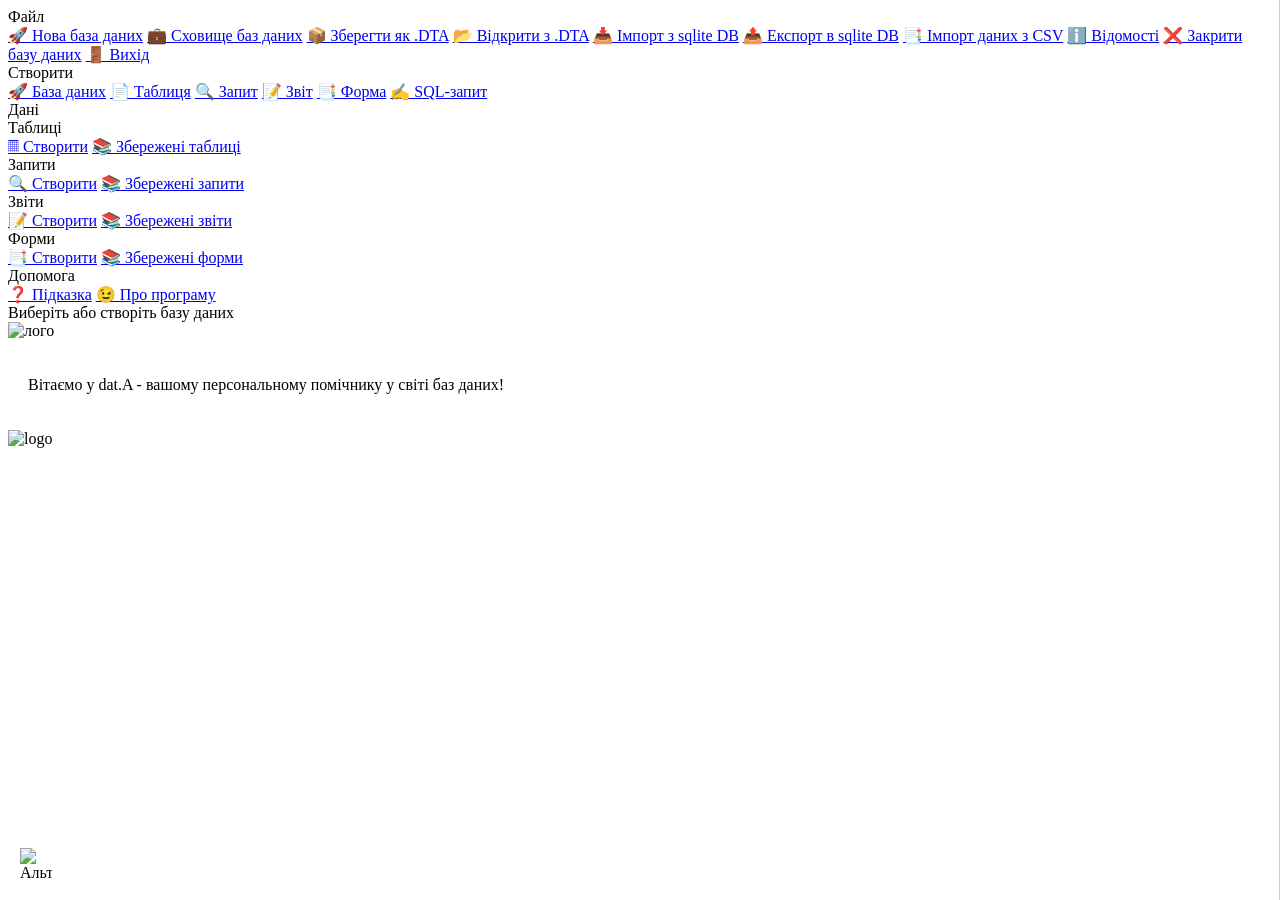
==== index.html @ 7af2b733 "feat: add File (BLOB) field type and migrate SQLite storage to IndexedDB - Add "Файл" column type st" ====
<!DOCTYPE html>
<html lang="uk">

<head>
    <meta charset="UTF-8">
    <title>dat.A: the power of data</title>
    <link rel="icon" type="image/png" href="icon.png">
    <link rel="stylesheet" href="styles.css"> </head>  

    <script src="lib/sql-wasm.js">
    </script>
    <script src="lib/jszip.min.js">
    </script>
    <script type="module" src="lib/datepicker.js">
    </script>
    <script src="lib.js">
    </script>
    <style>
    button {
        font-family: 'Segoe UI Emoji', 'Noto Color Emoji', 'Apple Color Emoji', sans-serif;
    }
    [contenteditable][placeholder]:empty::before {
        content: attr(placeholder);
        color: #aaa;
        pointer-events: none;
    }
    </style>

<body> 

	<div class="menu-bar">
		<div class="menu-item">Файл
			<div class="dropdown"> 
                <a href="#" onclick="createDbFile()">🚀 Нова база даних</a> 
                <a href="#" onclick="showStorageDialog()">💼 Сховище баз даних</a> 
                <a href="#" onclick="exportDTA()">📦 Зберегти як .DTA</a> 
                <a href="#" onclick="document.getElementById('dtaFileInput').click()">📂 Відкрити з .DTA</a>
				<input type="file" id="dtaFileInput" style="display:none;" accept=".dta" onchange="importDTA(this.files[0])"> 
                <a href="#" onclick="document.getElementById('sqliteFileInput').click()">📥 Імпорт з sqlite DB</a>
				<input type="file" id="sqliteFileInput" accept=".db,.sqlite" style="display:none;" onchange="importSQLiteDb(this.files[0])"> 
                <a href="#" onclick="exportSQLiteDb()">📤 Експорт в sqlite DB</a> 
                <a href="#" onclick="showCsvImportDialog()">📑 Імпорт даних з CSV</a>
				<input type="file" id="csvFileInput" accept=".csv" style="display:none;" onchange="handleCsvFile(this.files[0])"> 
                <a href="#" onclick="showDatabaseInfo()">ℹ️ Відомості</a> 
                <a href="#" onclick="closeDatabase()">❌ Закрити базу даних</a> 
                <a href="#" onclick="exitApplication()">🚪 Вихід</a> </div>
		</div>
		<div class="menu-item">Створити
			<div class="dropdown"> <a href="#" onclick="createDbFile()">🚀 База даних</a> 
            <a href="#" onclick="createTable()">📄 Таблиця</a> 
            <a href="#" onclick="createQuery()">🔍 Запит</a> 
            <a href="#" onclick="createReport()">📝 Звіт</a> 
            <a href="#" onclick="createForm()">📑 Форма</a> 
            <a href="#" onclick="createOwnSQL()">✍️ SQL-запит</a> </div>
		</div>
        <div class="menu-item">Дані
            <div class="dropdown">               
              <div id="data-menu"></div>
              <a href="#" onclick="showDataWorkDialog()" id="data-work-link" style="display:none;">⚙️ Робота з даними</a>
            </div>
        </div>

		<div class="menu-item">Таблиці
			<div class="dropdown"> <a href="#" onclick="createTable()">𝄜 Створити</a> 
            <a href="#" onclick="showSavedTablesDialog()">📚 Збережені таблиці</a> 
            <a href="#" onclick="showImportTableDialog()" id="import-table-link" style="display:none;">📥 Імпорт таблиці</a>
            </div>
		</div>
		<div class="menu-item">Запити
			<div class="dropdown"> <a href="#" onclick="createQuery()">🔍 Створити</a> 
            <a href="#" onclick="showSavedQueriesDialog()">📚 Збережені запити</a> </div>
		</div>
		<div class="menu-item"> <span>Звіти</span>
			<div class="dropdown"> <a href="#" onclick="createReport()">📝 Створити</a> 
            <a href="#" onclick="showReportsList()">📚 Збережені звіти</a> </div>
		</div>
		<div class="menu-item">Форми
			<div class="dropdown"> <a href="#" onclick="createForm()">📑 Створити</a> 
            <a href="#" onclick="showSavedFormsDialog()">📚 Збережені форми</a> </div>
		</div>
		<div class="menu-item">Допомога
			<div class="dropdown"> <a href="help.html" target="_blank">❓ Підказка</a> 
            <a href="#" onclick="showAboutModal()">😉 Про програму</a> </div>
		</div>
	</div>
	<div class="title-bar">
		<div id="mainTitle"> <span>Виберіть або створіть базу даних</span> </div> 
        <img id="title-image" src="logo.png" alt="лого" class="title-image" /> </div>
	<div id="startPrompt" style="padding: 20px;">
		<p>Вітаємо у dat.A - вашому персональному помічнику у світі баз даних!</p>        
	</div> 
     <div id="logo-image" class="center-image">
    <img src="logo.png" alt="logo">
  </div>
    <img src="img/launcher-icon.png" alt="Альтернативне меню" onclick="openMainMenu()" style="cursor: pointer;width:32px;height:32px; padding: 20px; position:fixed; bottom:0;left:0;">
	<!-- Області: будуть показані лише якщо є відповідні об'єкти" />
  <!-- Панель швидкого доступу -->
	<div id="quickAccessPanel" style="display:none; padding: 20px; display: flex; flex-direction: column; gap: 20px;">
		<!-- Області: будуть показані лише якщо є відповідні об'єкти -->
		<div id="quickTables" class="quick-section" style="display: none;">
			<h3>📄 Таблиці</h3>
			<div class="quick-icons" id="quickTablesIcons"></div>
		</div>
		<div id="quickQueries" class="quick-section" style="display: none;">
			<h3>🔍 Запити</h3>
			<div class="quick-icons" id="quickQueriesIcons"></div>
		</div>
		<div id="quickReports" class="quick-section" style="display: none;">
			<h3>📝 Звіти</h3>
			<div class="quick-icons" id="quickReportsIcons"></div>
		</div>
		<div id="quickForms" class="quick-section" style="display: none;">
			<h3>📑 Форми</h3>
			<div class="quick-icons" id="quickFormsIcons"></div>
		</div>
	</div>
	<!-- Вікно створення структури таблиці-->
	<div id="modal" style="display:none; position:fixed; top:0; left:0; width:100%; height:100%; 
     background-color: rgba(0,0,0,0.5); z-index:1005; justify-content:center; align-items:center;">
		<div style="background:#fff; padding:20px; width:90%; max-width:1000px; border-radius:10px; display:flex; gap:20px; max-height:80vh; overflow:hidden;">
			<!-- Лівий контейнер: назва та таблиця -->
			<div style="flex:1; display:flex; flex-direction:column; gap:10px; overflow-y:auto;">
				<h2 id="makeTable" style="margin:0;">Створення таблиці</h2>
				<label for="tableName">Назва таблиці:</label>
				<input type="text" id="tableName" value="Неназвана таблиця" style="width:100%; padding:8px; font-size:16px;">
				<table id="schemaTable" border="1" cellpadding="5" style="width:100%; border-collapse:collapse;">
					<thead id="schemaHead">
						<tr>
							<th style="width:5%;" title="Первинний ключ">🔑</th>
							<th>Назва поля</th>
							<th>Тип даних</th>
							<th title="Зовнішній ключ">📌</th>
							<th id="refTableHeader" style="display:none;">Таблиця 📌</th>
							<th id="refFieldHeader" style="display:none;">Поле 📌</th>
                            <th id="refSubstHeader" style="display:none;">🛟</th>
							<th>Опис</th>
						</tr>
					</thead>
					<tbody id="schemaBody"> </tbody>
				</table>
			</div>
			<!-- Правий контейнер: кнопки вертикально -->
			<div style="display:flex; flex-direction:column; gap:12px; min-width:80px; align-items:center;">
				<button onclick="addSchemaRow()" style="width:64px; height:64px; font-size:12px; display:flex; flex-direction:column; align-items:center; justify-content:center;">
					<div style="font-size:24px;">➕</div>
					<div>Додати
						<br>поле</div>
				</button>
				<button onclick="saveSchema()" style="width:64px; height:64px; font-size:12px; display:flex; flex-direction:column; align-items:center; justify-content:center;">
					<div style="font-size:20px;">💾</div>
					<div>Зберегти</div>
				</button>
				<button onclick="closeModal()" style="width:64px; height:64px; font-size:12px; display:flex; flex-direction:column; align-items:center; justify-content:center;">
					<div style="font-size:20px;">❌</div>
					<div>Закрити</div>
				</button>
			</div>
		</div>
	</div>
	<!-- Вікно створення бази даних -->
	<div id="dbModal" style="display:none; position:fixed; top:0; left:0; width:100%; height:100%; 
         background-color: rgba(0,0,0,0.5); z-index:10005; justify-content:center; align-items:center;">
		<div style="background:#fff; padding:20px; border-radius:10px; max-width: 700px; display: flex; flex-direction: row; gap: 30px;">
			<!-- Ліва частина: заголовок і поле -->
			<div style="flex: 1; display: flex; flex-direction: column;">
				<h2 style="margin-top: 0;">Створення нового файлу бази даних</h2>
				<label for="dbName" style="margin-bottom: 5px;">Ім’я файлу (без розширення):</label>
				<input type="text" id="dbName" value="my_database" style="width:100%; padding:8px; font-size:16px; margin-bottom:15px;"> </div>
			<!-- Права частина: кнопки -->
			<div style="display: flex; flex-direction: column; justify-content: flex-start; align-items: center; gap: 12px;">
				<button onclick="saveNewDb()" style="width:64px; height:64px; font-size:24px; display:flex; flex-direction:column; align-items:center; justify-content:center;"> 💾 <span style="font-size: 12px;">Зберегти</span> </button>
				<button onclick="saveDbAndCreateTable()" style="width:64px; height:64px; font-size:24px; display:flex; flex-direction:column; align-items:center; justify-content:center;"> ➕ <span style="font-size: 12px;">Cтворити таблицю</span> </button>
				<button onclick="closeDbModal()" style="width:64px; height:64px; font-size:24px; display:flex; flex-direction:column; align-items:center; justify-content:center;"> ❌ <span style="font-size: 12px;">Вийти</span> </button>
			</div>
		</div>
	</div>
	<!-- Вікно редагування даних  таблиці-->
	<div id="editModal" style="display:none; position:fixed; top:0; left:0; width:100%; height:100%;
       background-color: rgba(0,0,0,0.5); z-index:1005; justify-content:center; align-items:center;">
		<div style="background:#fff; padding:20px; width:90%; max-width:1000px; border-radius:10px; display:flex; gap:20px; max-height:80vh;">
			<!-- Перший контейнер: заголовок і таблиця -->
			<div style="flex:1; display:flex; flex-direction:column; gap:10px; overflow-y:auto;">
				<h2 id="editTitle" style="margin:0;">Редагування таблиці</h2>
				<div style="overflow-x:auto; flex-grow:1;">
					<table id="editTable" border="1" cellpadding="5" style="width:100%; border-collapse:collapse; table-layout:fixed;">
						<thead id="editHead" style="background-color:#eee;"> </thead>
						<tbody id="editBody"> </tbody>
					</table>
				</div>
			</div>
			<!-- Другий контейнер: кнопки вертикально -->
			<div style="display:flex; flex-direction:column; gap:10px; align-items:flex-start; width:64px;">
				<button id="addDataRowBtn" class="square-btn" onclick="addDataRow()" style="width:100%;">
					<div class="icon">+</div>
					<div class="label">Додати рядок</div>
				</button>
				<button id="deleteSelectedRowBtn" class="square-btn" onclick="deleteSelectedRow()" style="width:100%;">
					<div class="icon">🗑</div>
					<div class="label">Видалити</div>
				</button>
				<button id="saveTableDataBtn" class="square-btn" onclick="saveTableData()" style="width:100%;">
					<div class="icon">💾</div>
					<div class="label">Зберегти</div>
				</button>
				<button class="square-btn" onclick="closeEditModal()" style="width:100%;">
					<div class="icon">❌</div>
					<div class="label">Закрити</div>
				</button>
			</div>
		</div>
	</div>
	<!-- Вікно повідомлення -->
	<div id="messageModal" style="display:none; position:fixed; top:0; left:0; width:100%; height:100%;
         background-color: rgba(0,0,0,0.5); z-index:10120; justify-content:center; align-items:center;">
		<div style="background:#fff; padding:20px; border-radius:10px; box-shadow: 0 0 10px #000; max-width: 600px; display: flex; flex-direction: row; gap: 30px;">
			<!-- Ліва частина: текст повідомлення -->
			<div style="flex: 1;">
				<h3 style="margin-top: 0;">Повідомлення</h3>
				<div id="messageContent" style="margin: 15px 0; white-space: pre-wrap; word-wrap: break-word;">
					<!-- Текст повідомлення буде тут -->
				</div>
			</div>
			<!-- Права частина: кнопка закриття -->
			<div style="display: flex; flex-direction: column; align-items: center; justify-content: flex-start;">
				<button onclick="closeMessage()" style="width:64px; height:64px; font-size:24px; display:flex; flex-direction:column; align-items:center; justify-content:center;"> ❌ <span style="font-size: 12px;">Закрити</span> </button>
			</div>
		</div>
	</div>
	<div id="storageModal" style="display:none; position:fixed; top:0; left:0; width:100%; height:100%;
    background-color: rgba(0,0,0,0.5); z-index:1002; justify-content:center; align-items:center;">
		<div style="background:#fff; padding:20px; width:50%; height:60%; border-radius:10px; display:flex; gap:20px;">
			<!-- Ліва частина: список -->
			<div style="flex-grow:1; overflow-y:auto;">
				<h3>Сховище баз даних</h3>
				<ul id="storageList" style="list-style:none; padding:0; margin:0;">
					<!-- Динамічні елементи -->
				</ul>
			</div>
			<!-- Права частина: кнопки -->
			<div style="display:flex; flex-direction:column; gap:10px; align-items:center;">
				<button onclick="loadSelectedDb()" style="width:64px; height:64px; font-size:24px; display:flex; flex-direction:column; align-items:center; justify-content:center;">
					<div>📂</div>
					<div style="font-size:10px;">Відкрити</div>
				</button>
				<button onclick="confirmDeleteDb()" style="width:64px; height:64px; font-size:24px; display:flex; flex-direction:column; align-items:center; justify-content:center;">
					<div>🗑️</div>
					<div style="font-size:10px;">Видалити</div>
				</button>
				<button onclick="closeStorageDialog()" style="width:64px; height:64px; font-size:24px; display:flex; flex-direction:column; align-items:center; justify-content:center;">
					<div>❌</div>
					<div style="font-size:10px;">Скасувати</div>
				</button>
			</div>
		</div>
	</div>
	<div id="deleteModal" class="modal" style="display: none; z-index: 10001;">
		<div class="alert-modal-content" style="display: flex; flex-direction: row; align-items: flex-start; padding: 1em; gap: 2em;">
			<!-- Ліворуч: текст -->
			<div style="flex: 1; font-size: 1.1em; padding: 0.5em;">
				<p id="deleteConfirmText">Ви дійсно хочете видалити файл?</p>
			</div>
			<!-- Праворуч: вертикальні кнопки -->
			<div style="display: flex; flex-direction: column; align-items: center; gap: 10px;">
				<button onclick="doDeleteDb()" style="width: 64px; height: 64px; font-size: 24px; display: flex; flex-direction: column; align-items: center; justify-content: center;"> 🗑️ 
                <span style="font-size: 10px;">Видалити</span> </button>
				<button onclick="closeDeleteModal()" style="width: 64px; height: 64px; font-size: 24px; display: flex; flex-direction: column; align-items: center; justify-content: center;"> ❌ 
                <span style="font-size: 10px;">Скасувати</span> </button>
			</div>
		</div>
	</div>
    <!-- Вікно створення запиту-->
    <div id="overwriteModal" class="modal" style="display: none; z-index: 10011;">
		<div class="alert-modal-content" style="display: flex; flex-direction: row; align-items: flex-start; padding: 1em; gap: 2em;">
			<!-- Ліворуч: текст -->
			<div style="flex: 1; font-size: 1.1em; padding: 0.5em;">
				<p id="overwtiteConfirmText">Файл з назвою  вже існує. Що робити?</p>
			</div>
			<!-- Праворуч: вертикальні кнопки -->
			<div style="display: flex; flex-direction: column; align-items: center; gap: 10px;">
				<button onclick="doOverwriteDb()" style="width: 64px; height: 64px; font-size: 24px; display: flex; flex-direction: column; align-items: center; justify-content: center;">✅
                <span style="font-size: 10px;">Перезапис</span> </button>
                <button onclick="doNewNameDb()" style="width: 64px; height: 64px; font-size: 24px; display: flex; flex-direction: column; align-items: center; justify-content: center;">✏️️ 
                <span style="font-size: 10px;">Нова назва</span> </button>
				<button onclick="doCloseOverwriteConfirm()" style="width: 64px; height: 64px; font-size: 24px; display: flex; flex-direction: column; align-items: center; justify-content: center;">❌ 
                <span style="font-size: 10px;">Скасувати</span> </button>
			</div>
		</div>
	</div>
<!-- Вікно створення запиту-->
<div id="queryModal" style="display:none; position:fixed; top:0; left:0; width:100%; height:100%;
   background-color: rgba(0,0,0,0.5); z-index:1005; justify-content:center; align-items:center;">
	<div style="background:#fff; padding:20px; width:90%; max-width:1000px; border-radius:10px; display:flex; gap:20px; max-height:80vh; overflow:hidden;">
		<!-- Лівий контейнер: вміст -->
		<div style="flex:1; display:flex; flex-direction:column; gap:10px; overflow-y:auto;">
			<h2 style="margin:0;">Створення запиту</h2>
			
			<div style="display:flex; align-items:center; gap:10px;">
				<label for="queryName" style="white-space:nowrap;">Назва запиту:</label>
				<input type="text" id="queryName" value="Новий запит" style="flex:1; padding:8px; font-size:16px;">
				
				<span style="white-space:nowrap;">з таблиці:</span>
				<select id="fromTable" class="query-table-select" style="flex:1; padding:8px; font-size:16px; max-width:150px;">					
					<!-- сюди підставляємо таблиці -->
				</select>
			</div>
			
			<table class="query-table" border="1" cellpadding="5" style="width:100%; border-collapse:collapse;">
				<thead>
					<tr>
						<th>Таблиця</th>
						<th>Поле</th>
						<th>Видиме</th>
						<th>Упорядкування</th>
						<th>Критерій</th>
						<th>Підсумки</th>
						<th>Група</th>
						<th>✄️</th>
					</tr>
				</thead>
				<tbody id="queryBody"></tbody>
			</table>
			
			<table id="joinBody" class="query-table" style="width: 100%; margin-top: 10px; display: none;">
				<thead>
					<tr>
						<th>Таблиця A</th>
						<th>Поле A</th>
						<th>Таблиця B</th>
						<th>Поле B</th>
						<th>✄️</th>
					</tr>
				</thead>
				<tbody></tbody>
			</table>
		</div>
		
		<!-- Правий контейнер: всі кнопки вертикально, квадратні -->
		<div style="display:flex; flex-direction:column; gap:12px; min-width:80px; align-items:center;">
			<button onclick="addQueryRow()" style="width:64px; height:64px; font-size:12px; display:flex; flex-direction:column; align-items:center; justify-content:center;">
				<div style="font-size:24px; line-height:1;">+</div>
				<div>Додати<br>рядок</div>
			</button>
			<button onclick="addJoinRow()" style="width:64px; height:64px; font-size:12px; display:flex; flex-direction:column; align-items:center; justify-content:center;">
				<div style="font-size:24px; line-height:1;">🔗</div>
				<div style="font-size:9px;">Додати<br>зв'язок</div>
			</button>
			<button onclick="openRelationFromQuery()" style="width:64px; height:64px; font-size:12px; display:flex; flex-direction:column; align-items:center; justify-content:center;">
				<div style="font-size:20px; line-height:1;">🧩</div>
				<div style="font-size:8px;">Конструктор<br>зв'язків</div>
			</button>
			<button onclick="generateSqlQuery()" style="width:64px; height:64px; font-size:12px; display:flex; flex-direction:column; align-items:center; justify-content:center;">
				<div style="font-size:24px; line-height:1;">🚩️</div>
				<div style="font-size:8px;">Зберегти<br>та виконати</div>
			</button>
			<button onclick="closeQueryModal()" style="width:64px; height:64px; font-size:12px; display:flex; flex-direction:column; align-items:center; justify-content:center;">
				<div style="font-size:20px; line-height:1;">❌</div>
				<div style="font-size:10px;">Скасувати</div>
			</button>
		</div>
	</div>
</div>

    <div id="sqlModal" style="display:none; position:fixed; top:0; left:0; width:100%; height:100%;
         background-color: rgba(0,0,0,0.5); z-index:10000; justify-content:center; align-items:center;">
    
      <div style="background:#fff; padding:20px; width:800px; border-radius:10px; box-shadow: 0 0 10px #000;
                  display: flex; flex-direction: row; gap: 20px;">
    
        <!-- Ліва частина: SQL текст -->
        <div style="flex: 1; display: flex; flex-direction: column;">
          <h3>Згенерований SQL запит</h3>
          <pre id="generatedSql" style="background:#eee; padding:10px; border-radius:5px;
               white-space: pre-wrap; word-wrap: break-word; flex: 1; min-height: 150px;"></pre>
        </div>
    
        <!-- Права частина: кнопки -->
        <div style="display: flex; flex-direction: column; gap: 10px; align-items: center;">
          <button onclick="executeSqlQuery()" style="width:64px; height:64px; font-size:24px; display:flex;
                  flex-direction:column; align-items:center; justify-content:center;">
            ▶️<span style="font-size:12px;">Виконати</span>
          </button>
    
          <button onclick="closeSqlModal()" style="width:64px; height:64px; font-size:24px; display:flex;
                  flex-direction:column; align-items:center; justify-content:center;">
            ❌<span style="font-size:12px;">Закрити</span>
          </button>    

        </div>
      </div>
    </div>
    
	<div id="savedQueriesModal" style="display:none; position:fixed; top:0; left:0; width:100%; height:100%;
         background-color: rgba(0,0,0,0.5); z-index:10005; justify-content:center; align-items:center;">
		<div style="background:#fff; padding:20px; border-radius:10px; max-height:80%; display: flex; flex-direction: row; gap: 30px;">
			<!-- Ліва частина: заголовок і список -->
			<div style="display: flex; flex-direction: column; max-height: 60vh; overflow-y: auto;">
				<h3 style="margin-top: 0;">Збережені запити</h3>
				<ul id="savedQueriesList" style="list-style:none; padding:0; margin:0; min-width: 250px;">
					<!-- Список запитів -->
				</ul>
			</div>
			<!-- Права частина: вертикальні кнопки -->
			<div style="display: flex; flex-direction: column; justify-content: flex-start; align-items: center; gap: 12px;">
				<button onclick="executeSelectedQuery()" style="width:64px; height:64px; font-size:24px; display:flex; flex-direction:column; align-items:center; justify-content:center;"> ▶️ 
                <span style="font-size: 10px;">Виконати</span> </button>
				<button onclick="editSelectedQuery()" style="width:64px; height:64px; font-size:24px; display:flex; flex-direction:column; align-items:center; justify-content:center;"> ✏️ 
                <span style="font-size: 10px;">Змінити</span> </button>
				<button onclick="deleteSelectedQuery()" style="width:64px; height:64px; font-size:24px; display:flex; flex-direction:column; align-items:center; justify-content:center;"> 🗑️ 
                <span style="font-size: 10px;">Видалити</span> </button>
				<button onclick="closeSavedQueriesDialog()" style="width:64px; height:64px; font-size:24px; display:flex; flex-direction:column; align-items:center; justify-content:center;"> ❌ 
                <span style="font-size: 10px;">Закрити</span> </button>
			</div>
		</div>
	</div>
	<div id="savedTablesModal" style="display:none; position:fixed; top:0; left:0; width:100%; height:100%;
         background-color: rgba(0,0,0,0.5); z-index:10005; justify-content:center; align-items:center;">
		<div style="background:#fff; padding:20px; border-radius:10px; max-height:50%; min-height:395px; display: flex; flex-direction: row; gap: 30px;">
			<!-- Ліва частина — текст + список -->
			<div style="display: flex; flex-direction: column; max-height: 60vh; overflow-y: auto;">
				<h3 style="margin-top: 0;">Збережені таблиці</h3>
				<ul id="savedTablesList" style="list-style:none; padding:0; margin:0; min-width: 250px;">
					<!-- Тут будуть пункти списку -->
				</ul>
			</div>
			<!-- Права частина — вертикальні кнопки -->
			<div style="display: flex; flex-direction: column; justify-content: flex-start; align-items: center; gap: 4px;">
				<button onclick="openSelectedTable()" style="width:64px; height:56px; font-size:24px; display:flex; flex-direction:column; align-items:center; justify-content:center;"> 📂 
                <span style="font-size: 10px;">Відкрити</span> </button>
				<button onclick="editSelectedTableSchema()" style="width:64px; height:56px; font-size:24px; display:flex; flex-direction:column; align-items:center; justify-content:center;"> 🛠️ 
                <span style="font-size: 10px;">Змінити</span> </button>
                <button onclick="copySelectedTable()" style="width:64px; height:56px; font-size:24px; display:flex; flex-direction:column; align-items:center; justify-content:center;">
  📄            <span style="font-size: 10px;">Копіювати</span> </button>
				<button onclick="confirmDeleteTable()" style="width:64px; height:56px; font-size:24px; display:flex; flex-direction:column; align-items:center; justify-content:center;"> 🗑️ 
                <span style="font-size: 10px;">Видалити</span> </button>
                <button onclick="exportTableToCSV()" style="width:64px; height:56px; font-size:24px; display:flex; flex-direction:column; align-items:center; justify-content:center;"> 📤
                <span style="font-size: 10px;">Експорт в CSV</span> </button>
				<button onclick="closeSavedTablesDialog()" style="width:64px; height:56px; font-size:24px; display:flex; flex-direction:column; align-items:center; justify-content:center;"> ❌ 
                <span style="font-size: 10px;">Закрити</span> </button>
			</div>
		</div>
	</div>
	<div id="deleteTableConfirmModal" class="modal" style="display: none; z-index: 10015;">
		<div class="alert-modal-content" style="display: flex; flex-direction: row; align-items: flex-start; padding: 1.5em; gap: 2em;">
			<!-- Ліворуч: текст підтвердження -->
			<div style="flex: 1; font-size: 1.1em;">
				<p id="deleteTableConfirmText">Ви дійсно хочете видалити таблицю?</p>
			</div>
			<!-- Праворуч: вертикальні кнопки -->
			<div style="display: flex; flex-direction: column; align-items: center; gap: 10px;">
				<button onclick="doDeleteTable()" style="width: 64px; height: 64px; font-size: 24px; display: flex; flex-direction: column; align-items: center; justify-content: center;"> 🗑️ 
                <span style="font-size: 10px;">Видалити</span> </button>
				<button onclick="closeDeleteTableConfirmModal()" style="width: 64px; height: 64px; font-size: 24px; display: flex; flex-direction: column; align-items: center; justify-content: center;"> ❌ 
                <span style="font-size: 10px;">Скасувати</span> </button>
			</div>
		</div>
	</div>
	<div id="reportCreatorModal" style="display:none; position:fixed; top:0; left:0; width:100%; height:100%; 
     background-color: rgba(0,0,0,0.5); z-index:1005; justify-content:center; align-items:center;">
		<div style="background:#fff; padding:20px; width:90%; max-width:1200px; height:90%; border-radius:10px; display:flex; gap:20px; overflow:hidden;">
			<!-- Лівий контейнер: вміст звіту -->
			<div style="flex:1; display:flex; flex-direction:column; gap:10px; overflow:hidden;">
				<h2 id="reportTitle" style="margin:0;">Створення звіту</h2>
				<div>
					<label for="reportNameInput">Назва звіту:</label>
					<input type="text" id="reportNameInput" value="Новий звіт" style="width:calc(100% - 20px); padding:8px; font-size:16px;"> </div>
				<!-- Полотно звіту -->
				<div id="reportCanvas" style="flex-grow:1; border:1px solid #ccc; background-color:#f9f9f9; position:relative; overflow:auto;"> </div>
			</div>
			<!-- Правий контейнер: кнопки вертикально -->
			<div style="display:flex; flex-direction:column; gap:10px; min-width:80px; align-items:center;">
				<button onclick="addScreenLabel()" style="width:64px; height:40px; font-size:12px; display:flex; flex-direction:column; justify-content:center; align-items:center;">
					<div style="font-size:20px;">🔤</div>
					<div>Напис</div>
				</button>
				<button onclick="addScreenField()" style="width:64px; height:40px; font-size:12px; display:flex; flex-direction:column; justify-content:center; align-items:center;">
					<div style="font-size:20px;">🔲</div>
					<div>Поле</div>
				</button>
				<button onclick="addScreenGrid()" style="width:64px; height:40px; font-size:12px; display:flex; flex-direction:column; justify-content:center; align-items:center;">
					<div style="font-size:20px;">📐</div>
					<div>Сітка</div>
				</button>
				<button onclick="openTextOptions()" style="width:64px; height:40px; font-size:12px; display:flex; flex-direction:column; justify-content:center; align-items:center;">
					<div style="font-size:20px;">📝</div>
					<div>Текст</div>
				</button>
				<button onclick="deleteActiveElement()" style="width:64px; height:40px; font-size:12px; display:flex; flex-direction:column; justify-content:center; align-items:center; color:#900;">
					<div style="font-size:20px;">🗑️</div>
					<div>Видалити</div>
				</button>
				<button onclick="previewReport()" style="width:64px; height:40px; font-size:12px; display:flex; flex-direction:column; justify-content:center; align-items:center;">
					<div style="font-size:20px;">👁️</div>
					<div>Перегляд</div>
				</button>
				<button onclick="saveReport()" style="width:64px; height:40px; font-size:12px; display:flex; flex-direction:column; justify-content:center; align-items:center;">
					<div style="font-size:20px;">💾</div>
					<div>Зберегти</div>
				</button>
				<button onclick="closeReportCreatorModal()" style="width:64px; height:40px; font-size:12px; display:flex; flex-direction:column; justify-content:center; align-items:center;">
					<div style="font-size:20px;">❌</div>
					<div>Закрити</div>
				</button>
			</div>
		</div>
	</div>
	<!-- Модальне вікно вибору пов'язаного поля -->
	<div id="fieldSelectionModal" style="display:none; position:fixed; z-index:20001; top:0; left:0; width:100%; height:100%; background-color:rgba(0,0,0,0.5);justify-content:center; align-items:center;">
		<div style="background:white; padding:20px; border-radius:10px; display:flex; width:500px; max-width:90%; box-shadow:0 0 10px rgba(0,0,0,0.3);">
			<!-- Ліва частина: заголовок і селекти -->
			<div style="flex:1;">
				<h3 style="margin-top:0;">Виберіть пов'язані дані</h3>
				<div style="display:flex; flex-direction:column; gap:10px;">
					<select id="fieldPanelTableSelect" style="padding:10px; font-size:16px;"></select>
					<select id="fieldPanelFieldSelect" style="padding:10px; font-size:16px;"></select>
				</div>
			</div>
			<!-- Права частина: кнопки -->
			<div style="display:flex; flex-direction:column; justify-content:center; align-items:center; gap:10px; margin-left:20px;">
				<button onclick="cancelFieldSelection()" style="width:64px; height:64px; display:flex; flex-direction:column; align-items:center; justify-content:center; font-size:24px;"> ❌ 
                <span style="font-size:12px;">Закрити</span> </button>
			</div>
		</div>
	</div>
	<div id="textOptionsModal" class="modal" style="display: none;z-index:1006;">
		<div class="modal-content" style="
      display: flex;
      flex-direction: row;
      justify-content: space-between;
      gap: 20px;
      max-width: 600px;
      margin: 5% auto;
      padding: 20px;
      background-color: #fff;
      border-radius: 10px;
      box-shadow: 0 5px 15px rgba(0,0,0,0.3);
    ">
			<!-- Ліва частина -->
			<div style="flex: 1;">
				<h3>Налаштування тексту</h3>
				<label for="fontFamilySelect">Шрифт:</label>
				<br>
				<select id="fontFamilySelect" style="width: 100%; margin-bottom: 10px;">
					<option value="Arial">Arial</option>
					<option value="Verdana">Verdana</option>
					<option value="Times New Roman">Times New Roman</option>
					<option value="Courier New">Courier New</option>
					<option value="Georgia">Georgia</option>
					<option value="Palatino Linotype">Palatino Linotype</option>
				</select>
				<label for="fontSizeInput">Розмір (px):</label>
				<br>
				<input type="number" id="fontSizeInput" value="16" min="8" max="72" style="width: 100%; margin-bottom: 10px;">
				<label for="fontColorInput">Колір:</label>
				<br>
				<input type="color" id="fontColorInput" value="#000000" style="width: 100%;"> </div>
			<!-- Права частина -->
			<div style="flex: 1; display: flex; flex-direction: column; justify-content: space-between;">
				<div class="checkbox-group" style="display: flex; flex-direction: column; gap: 10px;">
					<label style="display: flex; align-items: center; gap: 8px;">
						<input type="checkbox" id="fontWeightToggle" style="transform: scale(2);"> Жирний </label>
					<label style="display: flex; align-items: center; gap: 8px;">
						<input type="checkbox" id="fontStyleToggle" style="transform: scale(2);"> Курсив </label>
					<label style="display: flex; align-items: center; gap: 8px;">
						<input type="checkbox" id="textDecorationUnderline" style="transform: scale(2);"> Підкреслений </label>
					<label style="display: flex; align-items: center; gap: 8px;">
						<input type="checkbox" id="textDecorationStrikethrough" style="transform: scale(2);"> Закреслений </label>
				</div>
				<div class="button-group" style="margin-top: 20px; text-align: right;">
					<button onclick="closeTextOptionsModal()" style="width:64px; height:64px; font-size:24px;">❌</button>
				</div>
			</div>
		</div>
	</div>
    <!-- Вікно перегляду створеного звіту -->
    <div id="reportPreviewModal" class="modal" style="display:none; z-index: 20000;">
      <div class="modal-content" style="background: white; width: 90%; max-width: 1000px; height:80%; position: relative; display: flex;">
        
        <!-- Основна частина з canvas -->
        <div style="flex-grow: 1; padding-right: 10px;">
          <h2 id="reportPreviewTitle" style="margin-top: 0;">Попередній перегляд звіту</h2>
          <div id="reportPreviewCanvas" style="border: 1px solid #ccc; min-height: 400px; height:95%; position: relative; background: #fff;"></div>
        </div>
    
        <!-- Панель кнопок -->
        <div style="display: flex; flex-direction: column; gap: 10px; justify-content: flex-start; align-items: center; padding: 10px;">
          <button onclick="printReportPreview()" style="width: 64px; height: 64px; display: flex; flex-direction: column; align-items: center; justify-content: center; font-size: 12px;">
            <span style="font-size: 24px;">🖨️</span>
            <span>Друк</span>
          </button>
          <button onclick="closeReportPreview()" style="width: 64px; height: 64px; display: flex; flex-direction: column; align-items: center; justify-content: center; font-size: 12px;">
            <span style="font-size: 24px;">❌</span>
            <span>Закрити</span>
          </button>
        </div>
    
      </div>
    </div>
    
	<!-- Вікно графічного конструктора зв'язків-->
	<div id="relationModal" class="modal" style="display:none; z-index:15000;">
		<div class="modal-content" style="width: 98%; height: 90vh; max-width: none; background:white; position:relative;">
			<h2>Конструктор зв’язків</h2>
			<div id="relationCanvas" style="position:relative; flex-grow:1; height:calc(100% - 100px); border:1px solid #ccc; background:#f9f9f9;"> </div>
			<div style="text-align:right; margin-top:10px;">
				<button onclick="saveRelations()">Зберегти</button>
				<button class="close-btn" onclick="closeRelationModal()">Закрити</button>
			</div>
		</div>
	</div>
	<!--- -->
	<div id="formCreatorModal" style="display:none; position:fixed; top:0; left:0; width:100%; height:100%; 
     background-color: rgba(0,0,0,0.5); z-index:1005; justify-content:center; align-items:center;">
		<div id="formCreatorModalContent" style="background:#fff; padding:20px; width:90%; max-width:1200px; height:90%; border-radius:10px; display:flex; gap:20px; overflow:hidden;">
			<!-- Лівий контейнер -->
			<div style="flex:1; display:flex; flex-direction:column; gap:5px; overflow:hidden;">
				<h2 style="margin:0;">Конструктор форми</h2>
				<div>
					<label for="formNameInput">Назва форми:</label>
					<input type="text" id="formNameInput" value="Нова форма" style="width:calc(100% - 20px); padding:8px; font-size:16px;"> </div>
				<div id="fieldSelectionPanel1" style="display:none; width:30%; height:30px; position: relative;">
					<div style="display: flex; gap: 5px; height:30px;">
						<select id="fieldPanelTableSelect1" style="flex-grow: 1; padding:5px;"> </select>
						<select id="fieldPanelFieldSelect1" style="flex-grow: 1; padding:5px;"> </select>
					</div>
				</div>
				<!-- Полотно форми -->
				<div id="formCanvas" style="flex-grow:1; border:1px solid #ccc; background-color:#f9f9f9; position:relative; width:calc(100% - 2px); height:100%;overflow:auto;"> </div>
			</div>
			<!-- -->
			<!-- Правий контейнер: кнопки вертикально -->
			<div style="display:flex; flex-direction:column; gap:10px; min-width:80px; align-items:center;">
				<button onclick="addScreenLabel()" style="width:64px; height:40px; font-size:12px; display:flex; flex-direction:column; justify-content:center; align-items:center;">
					<div style="font-size:20px;">🔤</div>
					<div>Напис</div>
				</button>
				<button onclick="addScreenField()" style="width:64px; height:40px; font-size:12px; display:flex; flex-direction:column; justify-content:center; align-items:center;">
					<div style="font-size:20px;">🔲</div>
					<div>Поле</div>
				</button>
				<button onclick="addScreenGrid()" style="width:64px; height:40px; font-size:12px; display:flex; flex-direction:column; justify-content:center; align-items:center;">
					<div style="font-size:20px;">📐</div>
					<div>Сітка</div>
				</button>
				<button onclick="openTextOptions()" style="width:64px; height:40px; font-size:12px; display:flex; flex-direction:column; justify-content:center; align-items:center;">
					<div style="font-size:20px;">📝</div>
					<div>Текст</div>
				</button>
				<button onclick="deleteActiveElement()" style="width:64px; height:40px; font-size:12px; display:flex; flex-direction:column; justify-content:center; align-items:center; color:#900;">
					<div style="font-size:20px;">🗑️</div>
					<div>Видалити</div>
				</button>
				<button onclick="previewForm(null,true)" style="width:64px; height:40px; font-size:12px; display:flex; flex-direction:column; justify-content:center; align-items:center;">
					<div style="font-size:20px;">👁️</div>
					<div>Перегляд</div>
				</button>
				<button onclick="saveForm()" style="width:64px; height:40px; font-size:12px; display:flex; flex-direction:column; justify-content:center; align-items:center;">
					<div style="font-size:20px;">💾</div>
					<div>Зберегти</div>
				</button>
				<button onclick="closeFormModal()" style="width:64px; height:40px; font-size:12px; display:flex; flex-direction:column; justify-content:center; align-items:center;">
					<div style="font-size:20px;">❌</div>
					<div>Закрити</div>
				</button>
			</div>
			<!--- -->
		</div>
	</div>
	<!-- Вікно перегляду форми -->
	<div id="formPreviewModal" class="modal" style="display:none; position:fixed; top:0; left:0; width:100%; height:100%; background-color:rgba(0,0,0,0.4); z-index:10005; justify-content:center; align-items:center;">
		<div style="display:flex; background:#f0f0f0; border-radius:12px; padding:20px; width:80%; max-width:1000px; height:80%; box-shadow:0 0 10px rgba(0,0,0,0.3);">
			<!-- Ліва частина: заголовок + canvas -->
			<div style="flex:1; display:flex; flex-direction:column; margin-right:20px;">
				<h3 id="formPreviewTitle" style="margin-top:0;">Попередній перегляд форми</h3>
				<div id="formPreviewCanvas" style="flex:1; border:1px solid #ccc; background:white; overflow:auto; position:relative;"></div>
			</div>
			<!-- Права частина: усі кнопки вертикально -->
			<div style="display:flex; flex-direction:column; align-items:center; justify-content:flex-start; gap:10px;">
				<!-- Кнопки навігації -->
				<button onclick="goToFirstRecord()" style="width:64px; height:48px; display:flex; flex-direction:column; align-items:center; justify-content:center; font-size:24px;"> ⏮ <span style="font-size:12px;">Перший</span> </button>
				<button onclick="goToPreviousRecord()" style="width:64px; height:48px; display:flex; flex-direction:column; align-items:center; justify-content:center; font-size:24px;"> ◀ <span style="font-size:12px;">Назад</span> </button>
				<button onclick="goToNextRecord()" style="width:64px; height:48px; display:flex; flex-direction:column; align-items:center; justify-content:center; font-size:24px;"> ▶ <span style="font-size:12px;">Вперед</span> </button>
				<button onclick="goToLastRecord()" style="width:64px; height:48px; display:flex; flex-direction:column; align-items:center; justify-content:center; font-size:24px;"> ⏭ <span style="font-size:12px;">Останній</span> </button>
				<button onclick="createNewRecord()" style="width:64px; height:48px; display:flex; flex-direction:column; align-items:center; justify-content:center; font-size:24px;"> ➕ <span style="font-size:12px;">Новий</span> </button>
				<!-- Кнопка збереження -->
				<button onclick="saveFormChanges()" style="width:64px; height:48px; display:flex; flex-direction:column; align-items:center; justify-content:center; font-size:24px;"> 💾 <span style="font-size:12px;">Зберегти</span> </button>
				<!-- Кнопка закриття -->
				<button onclick="closeFormPreview()" style="width:64px; height:48px; display:flex; flex-direction:column; align-items:center; justify-content:center; font-size:24px;"> ❌ <span style="font-size:12px;">Закрити</span> </button>
			</div>
		</div>
	</div>
    <!-- 🔽 Вибір таблиці, в яку буде зроблено імпорт -->
    <div id="csvImportModal" class="modal" style="display:none;">
      <div class="modal-content" style="display: flex; flex-direction: row; gap: 20px;">
        <div style="flex: 1;">
          <h3>Виберіть таблицю для імпорту CSV</h3>
          <select id="csvTargetTable" style="width:100%; padding:10px; font-size:16px;"></select>
        </div>
    
        <!-- Контейнер для кнопок -->
        <div style="
          display: flex;
          flex-direction: column;
          justify-content: flex-start;
          align-items: flex-end;
          gap: 10px;
        ">
          <button onclick="proceedCsvImport()" style="
            width: 64px;
            height: 64px;
            display: flex;
            flex-direction: column;
            align-items: center;
            justify-content: center;
            font-size: 14px;
            text-align: center;
            cursor: pointer;
          ">
            ✅<br><span style="font-size: 12px;">ОК</span>
          </button>
    
          <button onclick="closeCsvImportDialog()" style="
            width: 64px;
            height: 64px;
            display: flex;
            flex-direction: column;
            align-items: center;
            justify-content: center;
            font-size: 14px;
            text-align: center;
            cursor: pointer;
          ">
            ❌<br><span style="font-size: 12px;">Назад</span>
          </button>
        </div>
      </div>
    </div>
    
	<!-- 🔽 Відомості про базу даних -->
	<div id="dbInfoModal" class="modal" style="display:none;">
		<div class="modal-content" style="max-width: 500px; background:#fff;">
			<h3>Відомості про базу даних</h3>
			<div id="dbInfoContent" style="white-space: pre-wrap; margin-top: 10px;"> </div>
			<div style="display: flex; justify-content: flex-end; margin-top: 20px;">
                <button onclick="closeDbInfoModal()" 
                    style="width:64px; height:64px; font-size:24px; display:flex; flex-direction:column; align-items:center; justify-content:center;">
				❌
                    <span style="font-size: 12px;">Закрити</span>
                </button>
            </div>
		</div>
	</div>
	<!-- 🔽 Вікно виходу з програми -->
	<div id="exitModal" class="modal" style="display:none;">
		<div class="modal-content" style="background:#fff; text-align:center; font-size:24px;"> До зустрічі! </div>
	</div>
	<!-- 🔽 Вікно перегляду створених звітів -->
	<div id="reportListModal" style="display:none; position:fixed; top:0; left:0; width:100%; height:100%;
         background-color: rgba(0,0,0,0.5); z-index:10005; justify-content:center; align-items:center;">
		<div style="background:#fff; padding:20px; border-radius:10px; max-height:80%; display: flex; flex-direction: row; gap: 30px;">
			<!-- Ліва частина: заголовок і список -->
			<div style="display: flex; flex-direction: column; max-height: 60vh; overflow-y: auto;">
				<h3 style="margin-top: 0;">Збережені звіти</h3>
				<ul id="reportList" style="list-style:none; padding:0; margin:0; min-width: 250px;">
					<!-- Список звітів -->
				</ul>
			</div>
			<!-- Права частина: вертикальні кнопки -->
			<div style="display: flex; flex-direction: column; justify-content: flex-start; align-items: center; gap: 12px;">
				<button onclick="previewSelectedReport()" style="width:64px; height:64px; font-size:24px; display:flex; flex-direction:column; align-items:center; justify-content:center;"> 📄 <span style="font-size: 10px;">Перегляд</span> </button>
				<button onclick="editSelectedReport()" style="width:64px; height:64px; font-size:24px; display:flex; flex-direction:column; align-items:center; justify-content:center;"> ✏️ <span style="font-size: 10px;">Змінити</span> </button>
				<button onclick="deleteSelectedReport()" style="width:64px; height:64px; font-size:24px; display:flex; flex-direction:column; align-items:center; justify-content:center;"> 🗑️ <span style="font-size: 10px;">Видалити</span> </button>
				<button onclick="closeReportList()" style="width:64px; height:64px; font-size:24px; display:flex; flex-direction:column; align-items:center; justify-content:center;"> ❌ <span style="font-size: 10px;">Закрити</span> </button>
			</div>
		</div>
	</div>
	<!-- 🔽 Вікно перегляду створених форм -->
	<div id="savedFormsModal" style="display:none; position:fixed; top:0; left:0; width:100%; height:100%;
         background-color: rgba(0,0,0,0.5); z-index:10005; justify-content:center; align-items:center;">
		<div style="background:#fff; padding:20px; border-radius:10px; max-height:80%; display: flex; flex-direction: row; gap: 30px;">
			<!-- Ліва частина: заголовок і список -->
			<div style="display: flex; flex-direction: column; max-height: 60vh; overflow-y: auto;">
				<h3 style="margin-top: 0;">Збережені форми</h3>
				<ul id="savedFormsList" style="list-style:none; padding:0; margin:0; min-width: 250px;">
					<!-- Список форм -->
				</ul>
			</div>
			<!-- Права частина: вертикальні кнопки -->
			<div style="display: flex; flex-direction: column; justify-content: flex-start; align-items: center; gap: 12px;">
				<button onclick="previewSelecteForm()" style="width:64px; height:64px; font-size:24px; display:flex; flex-direction:column; align-items:center; justify-content:center;"> 👁️ <span style="font-size: 10px;">Перегляд</span> </button>
				<button onclick="editSelectedForm()" style="width:64px; height:64px; font-size:24px; display:flex; flex-direction:column; align-items:center; justify-content:center;"> ✏️ <span style="font-size: 10px;">Змінити</span> </button>
				<button onclick="deleteSelectedForm()" style="width:64px; height:64px; font-size:24px; display:flex; flex-direction:column; align-items:center; justify-content:center;"> 🗑️ <span style="font-size: 10px;">Видалити</span> </button>
				<button onclick="closeSavedFormsDialog()" style="width:64px; height:64px; font-size:24px; display:flex; flex-direction:column; align-items:center; justify-content:center;"> ❌ <span style="font-size: 10px;">Закрити</span> </button>
			</div>
		</div>
	</div>
	<!-- 🔽 Вікно створення SQL-запиту -->
	<div id="ownSqlModal" class="modal" style="display: none; position:fixed; top:0; left:0; width:100%; height:100%;
         background-color: rgba(0,0,0,0.5); z-index:10005; justify-content:center; align-items:center;">
		<div style="background:#fff; padding:20px; border-radius:10px; max-height:90%; max-width:90%; width:800px; display: flex; flex-direction: row; gap: 30px;">
			<!-- Ліва частина: textarea + результати -->
			<div style="flex: 1; display: flex; flex-direction: column;">
				<h3 style="margin-top: 0;">Створення SQL-запиту</h3>
                <label for="ownSQLName">Назва запиту:</label>
				<input type="text" id="ownSQLName" value="Новий запит" style="width:97%; padding:8px; font-size:16px;">
				<textarea id="ownSqlInput" style="width: 100%; height: 150px; margin-bottom: 10px; padding: 10px; box-sizing: border-box; border: 1px solid #ddd;"></textarea>
				
				<div id="ownSqlResults" style="flex: 1; overflow: auto; border: 1px solid #eee; padding: 10px; background: #f9f9f9; max-height: 300px;"></div>
			</div>
			<!-- Права частина: кнопки -->
			<div style="display: flex; flex-direction: column; justify-content: flex-start; align-items: center; gap: 12px;">
				<button onclick="executeOwnSQL()" style="width:64px; height:64px; font-size:24px; display:flex; flex-direction:column; align-items:center; justify-content:center;"> ▶️ <span style="font-size: 10px;">Виконати</span> </button>
				<button onclick="saveOwnSQL()" style="width:64px; height:64px; font-size:24px; display:flex; flex-direction:column; align-items:center; justify-content:center;">💾<span style="font-size: 10px;">Зберегти</span></button>
			    <button onclick="closeOwnSqlModal()" style="width:64px; height:64px; font-size:24px; display:flex; flex-direction:column; align-items:center; justify-content:center;"> ❌ <span style="font-size: 10px;">Закрити</span> </button>
			</div>
		</div>
	</div>
	<!-- 🔽 Вікно Про програму -->
	<div id="aboutModal" style="display:none; position:fixed; top:0; left:0; width:100%; height:100%;
         background-color: rgba(0,0,0,0.5); z-index:10015; justify-content:center; align-items:center;">
		<div style="background:#fff; padding:20px; border-radius:10px; box-shadow: 0 0 10px #000; max-width: 700px; display: flex; flex-direction: row; gap: 30px;">
			<!-- Ліва частина: логотип + текст -->
			<div style="flex: 1;">
				<div style="text-align: center; margin-bottom: 15px;"> <img src="logo.png" alt="Логотип" width="128" height="auto"> </div>
				<h2 style="margin-top: 0;text-align:center;">Про <strong>dat.A</strong></h2>
				<p><strong>dat.A</strong> — це простий вебзастосунок для роботи з базами даних безпосередньо у вашому браузері.</p>
				<p><strong>Версія:</strong> 1.1 (19122025)</p>
				<p>Розроблено з любов'ю до інформатики та тих, хто її вивчає, і тих, хто їх навчає  💻❤️</p>
			</div>
			<!-- Права частина: кнопка закриття -->
			<div style="display: flex; flex-direction: column; align-items: center; justify-content: flex-start;">
				<button onclick="closeAboutModal()" style="width:64px; height:64px; font-size:24px; display:flex; flex-direction:column; align-items:center; justify-content:center;"> ❌ <span style="font-size: 12px;">Закрити</span> </button>
			</div>
		</div>
	</div>
	<!-- 🔽 Вікно введення параметрів для SQL-запиту -->
	<div id="parameterModal" class="modal" style="display:none; z-index:10010;">
		<div class="modal-content" style="background:white; padding:20px; border-radius:10px; max-width: 400px; margin: auto;">
			<h3 id="parameterPrompt">Введіть значення</h3>
			<input type="text" id="parameterInput" style="width:90%; padding:8px; font-size:16px;">
			<div style="text-align:right; margin-top:15px;">
				<button onclick="confirmParameter()">ОК</button>
				<button onclick="cancelParameter()">Скасувати</button>
			</div>
		</div>
	</div>
	<!-- Модальне вікно головного меню -->
	<div id="mainMenuModal" style="
  display: none;
  position: fixed;
  top: 0; left: 0;
  width: 100%; height: 100%;
  background-color: rgba(0,0,0,0.5);
  z-index: 1000;
  justify-content: center;
  align-items: center;
">
		<div style="
    background: white;
    padding: 30px;
    border-radius: 12px;
    max-width: 900px;
    width: 90%;
    position: relative; /* для позиціонування хрестика */
  ">
			<!-- Хрестик у правому верхньому куті -->
			<div onclick="closeMainMenu()" style="
      position: absolute;
      top: 10px;
      right: 15px;
      font-size: 48px;
      font-weight: bold;
      color: #888;
      cursor: pointer;
    " title="Закрити">×</div>
			<h2 style="text-align: center; margin-bottom: 20px;">Головне меню</h2>
			<div style="
      display: flex;
      flex-wrap: wrap;
      justify-content: center;
      gap: 30px;
    ">
				<!-- Кнопка -->
				<div class="menu-icon" onclick="filesMenu()"> <img src="img/files-menu.png" alt="Файли">
					<div>Файли</div>
				</div>
				<div class="menu-icon" onclick="createMenu()"> <img src="img/create-menu.png" alt="Створити">
					<div>Створити</div>
				</div>
				<div class="menu-icon" onclick="dataMenu()"> <img src="img/data-menu.png" alt="Дані">
					<div>Дані</div>
				</div>
				<div class="menu-icon" onclick="tablesMenu()"> <img src="img/tables-menu.png" alt="Таблиці">
					<div>Таблиці</div>
				</div>
				<div class="menu-icon" onclick="queriesMenu()"> <img src="img/queries-menu.png" alt="Запити">
					<div>Запити</div>
				</div>
				<div class="menu-icon" onclick="reportsMenu()"> <img src="img/reports-menu.png" alt="Звіти">
					<div>Звіти</div>
				</div>
				<div class="menu-icon" onclick="formsMenu()"> <img src="img/forms-menu.png" alt="Форми">
					<div>Форми</div>
				</div>
				<div class="menu-icon" onclick="helpMenu()"> <img src="img/help-menu.png" alt="Допомога">
					<div>Допомога</div>
				</div>
				<div class="menu-icon" onclick="closeMainMenu()"> <img src="img/back-icon.png" alt="Закрити">
					<div>Закрити</div>
				</div>
			</div>
		</div>
	</div>
	<!-- Файли -->
	<div id="files_Modal" style="display:none;" class="modal">
		<div class="modal-content">
			<h2>Файли</h2>
			<div class="modal-icons">
				<div class="modal-icon" onclick="createDbFile()">
					<div class="icon">🚀</div>
					<div class="label">Нова база</div>
				</div>
				<div class="modal-icon" onclick="showStorageDialog()">
					<div class="icon">💼</div>
					<div class="label">Сховище</div>
				</div>
				<div class="modal-icon" onclick="exportDTA()">
					<div class="icon">📦</div>
					<div class="label">Зберегти .DTA</div>
				</div>
				<div class="modal-icon" onclick="document.getElementById('dtaFileInput').click()">
					<div class="icon">📂</div>
					<div class="label">Відкрити .DTA</div>
				</div>
				<input type="file" id="dtaFileInput" style="display:none;" accept=".dta" onchange="importDTA(this.files[0])">
				<div class="modal-icon" onclick="document.getElementById('sqliteFileInput').click()">
					<div class="icon">📥</div>
					<div class="label">Імпорт sqlite</div>
				</div>
				<input type="file" id="sqliteFileInput" accept=".db,.sqlite" style="display:none;" onchange="importSQLiteDb(this.files[0])">
				<div class="modal-icon" onclick="exportSQLiteDb()">
					<div class="icon">📤</div>
					<div class="label">Експорт sqlite</div>
				</div>
				<div class="modal-icon" onclick="showCsvImportDialog()">
					<div class="icon">📑</div>
					<div class="label">Імпорт CSV</div>
				</div>
				<input type="file" id="csvFileInput" accept=".csv" style="display:none;" onchange="handleCsvFile(this.files[0])">
				<div class="modal-icon" onclick="showDatabaseInfo()">
					<div class="icon">ℹ️</div>
					<div class="label">Відомості</div>
				</div>
				<div class="modal-icon" onclick="closeDatabase()">
					<div class="icon">❌</div>
					<div class="label">Закрити БД</div>
				</div>
				<div class="modal-icon" onclick="exitApplication()">
					<div class="icon">🚪</div>
					<div class="label">Вихід</div>
				</div>
			</div>
		</div>
	</div>
	<!-- Створити -->
	<div id="create_Modal" style="display:none;" class="modal">
		<div class="modal-content">
			<h2>Створити</h2>
			<div class="modal-icons">
				<div class="modal-icon" onclick="createDbFile()">
					<div class="icon">🚀</div>
					<div class="label">База даних</div>
				</div>
				<div class="modal-icon" onclick="createTable()">
					<div class="icon">📄</div>
					<div class="label">Таблиця</div>
				</div>
				<div class="modal-icon" onclick="createQuery()">
					<div class="icon">🔍</div>
					<div class="label">Запит</div>
				</div>
				<div class="modal-icon" onclick="createReport()">
					<div class="icon">📝</div>
					<div class="label">Звіт</div>
				</div>
				<div class="modal-icon" onclick="createForm()">
					<div class="icon">📑</div>
					<div class="label">Форма</div>
				</div>
				<div class="modal-icon" onclick="createOwnSQL()">
					<div class="icon">✍️</div>
					<div class="label">SQL-запит</div>
				</div>
			</div>
		</div>
	</div>
	<!-- Дані -->
	<div id="data_Modal" style="display:none;" class="modal">
		<div class="modal-content">
			<h2>Дані</h2>
			<div class="modal-icons">
				<div class="modal-icon" onclick="showData()">
					<div class="icon">📚</div>
					<div class="label">Дані таблиць</div>
				</div>
			</div>
		</div>
	</div>
	<!-- Таблиці -->
	<div id="tables_Modal" style="display:none;" class="modal">
		<div class="modal-content">
			<h2>Таблиці</h2>
			<div class="modal-icons">
				<div class="modal-icon" onclick="createTable()">
					<div class="icon">𝄜</div>
					<div class="label">Створити</div>
				</div>
				<div class="modal-icon" onclick="showSavedTablesDialog()">
					<div class="icon">📚</div>
					<div class="label">Збережені</div>
				</div>
			</div>
		</div>
	</div>
	<!-- Запити -->
	<div id="queries_Modal" style="display:none;" class="modal">
		<div class="modal-content">
			<h2>Запити</h2>
			<div class="modal-icons">
				<div class="modal-icon" onclick="createQuery()">
					<div class="icon">🔍</div>
					<div class="label">Створити</div>
				</div>
				<div class="modal-icon" onclick="showSavedQueriesDialog()">
					<div class="icon">📚</div>
					<div class="label">Збережені</div>
				</div>
			</div>
		</div>
	</div>
	<!-- Звіти -->
	<div id="reports_Modal" style="display:none;" class="modal">
		<div class="modal-content">
			<h2>Звіти</h2>
			<div class="modal-icons">
				<div class="modal-icon" onclick="createReport()">
					<div class="icon">📝</div>
					<div class="label">Створити</div>
				</div>
				<div class="modal-icon" onclick="showReportsList()">
					<div class="icon">📚</div>
					<div class="label">Збережені</div>
				</div>
			</div>
		</div>
	</div>
	<!-- Форми -->
	<div id="forms_Modal" style="display:none;" class="modal">
		<div class="modal-content">
			<h2>Форми</h2>
			<div class="modal-icons">
				<div class="modal-icon" onclick="createForm()">
					<div class="icon">📑</div>
					<div class="label">Створити</div>
				</div>
				<div class="modal-icon" onclick="showSavedFormsDialog()">
					<div class="icon">📚</div>
					<div class="label">Збережені</div>
				</div>
			</div>
		</div>
	</div>
	<!-- Допомога -->
	<div id="help_Modal" style="display:none;" class="modal">
		<div class="modal-content">
			<h2>Допомога</h2>
			<div class="modal-icons">
				<div class="modal-icon" onclick="window.open('help.html', '_blank')">
					<div class="icon">❓</div>
					<div class="label">Підказка</div>
				</div>
				<div class="modal-icon" onclick="showAboutModal()">
					<div class="icon">😉</div>
					<div class="label">Про програму</div>
				</div>
			</div>
		</div>
	</div>
	<!-- Вікно показу даних -->
	<div id="dataModal" style="display:none; position:fixed; top:0; left:0; width:100%; height:100%;
      background-color: rgba(0,0,0,0.5); z-index:1002; justify-content:center; align-items:center;">
		<div style="background:#fff; padding:20px; width:400px; border-radius:10px; max-height:80%; overflow-y:auto;">
			<h3>Оберіть таблицю</h3>
			<ul id="tableListInModal"></ul>
			<button onclick="confirmOpenSelectedTable()">Відкрити</button>
			<button onclick="document.getElementById('dataModal').style.display='none'">Скасувати</button>
		</div>
	</div>
    
    <!-- Модальне вікно "Робота з даними" -->
<div id="dataWorkModal" style="display:none; position:fixed; top:0; left:0; width:100%; height:100%;
     background-color: rgba(0,0,0,0.5); z-index:1005; justify-content:center; align-items:center;">
    <div style="background:#fff; padding:20px; width:60%; height:60%; border-radius:10px; display:flex; gap:20px;">
        <!-- Ліва частина: список -->
        <div style="flex-grow:1; overflow-y:auto;">
            <h3>Таблиці та результати запитів</h3>
            <ul id="dataWorkList" style="list-style:none; padding:0; margin:0;">
                <!-- Динамічно -->
            </ul>
        </div>
        <!-- Права частина: кнопки -->
        <div style="display:flex; flex-direction:column; gap:10px; align-items:center;">
            <button onclick="openSelectedDataWork()" style="width:64px; height:64px; font-size:24px;
                    display:flex; flex-direction:column; align-items:center; justify-content:center;">
                <div>📂</div>
                <div style="font-size:10px;">Відкрити</div>
            </button>
            <button onclick="closeDataWorkDialog()" style="width:64px; height:64px; font-size:24px;
                    display:flex; flex-direction:column; align-items:center; justify-content:center;">
                <div>❌</div>
                <div style="font-size:10px;">Скасувати</div>
            </button>
        </div>
    </div>
</div>
<!-- Перегляд та робота з даними -->
<div id="dataViewModal" style="display:none; position:fixed; top:0; left:0; width:100%; height:100%;
    background-color: rgba(0,0,0,0.5); z-index:1006; justify-content:center; align-items:center;">
    <div style="background:#fff; padding:20px; width:90%; max-width:1000px; border-radius:10px; display:flex; gap:20px; max-height:80vh; overflow:hidden;">
        
        <!-- Ліва частина: фільтри, сортування -->
        <div style="flex:1; display:flex; flex-direction:column; gap:10px; overflow-y:auto;">
            <h2 id="dataViewTitle" style="margin:0;">Перегляд таблиці</h2>
            
            <!-- Поле + Сортування + Пошук в одному рядку -->
<div style="display:flex; justify-content:space-between; align-items:center; flex-wrap:wrap; gap:10px;">
    <label>Поле:
        <select id="dataFieldSelect"></select>
    </label>
    <div style="display:flex; gap:10px; align-items:center; flex-wrap:wrap;">
        <label>Пошук:
            <input type="text" id="dataSearchInput" style="width:150px;">
        </label>
    </div>    
    <div style="display:flex; gap:10px; align-items:center; flex-wrap:wrap;">    
        <label><input type="radio" name="sortOrder" value="asc" checked> За зростанням</label>
        <label><input type="radio" name="sortOrder" value="desc"> За спаданням</label>
    </div>
</div>

<!-- Фільтри -->
<div style="display:flex; gap:10px; align-items:center; flex-wrap:wrap;">
    <!-- Фільтр 1 -->
    <label>Фільтр:
        <select id="dataFilterCondition1" onchange="clearFilterInputOnEmpty(this, 'dataFilterInput1')">
            <option value="">немає</option>
            <option value="=">=</option>
            <option value="!=">!=</option>
            <option value=">">></option>
            <option value="<"><</option>
            <option value=">=">>=</option>
            <option value="<="><=</option>
        </select>
        <input type="text" id="dataFilterInput1" style="width:120px;">
    </label>

    <!-- Логічний оператор -->
    <label>
        <select id="logicalOperator" onchange="toggleSecondFilter()">
            <option value="">🧲</option>            
            <option value="OR">OR</option>
            <option value="AND">AND</option>
        </select>
    </label>

    <!-- Фільтр 2 (початково прихований) -->
    <div id="secondFilterContainer" style="display:none; display:flex; gap:10px; align-items:center;">
        <select id="dataFilterCondition2" onchange="clearFilterInputOnEmpty(this, 'dataFilterInput2')">
            <option value="">немає</option>
            <option value="=">=</option>
            <option value="!=">!=</option>
            <option value=">">></option>
            <option value="<"><</option>
            <option value=">=">>=</option>
            <option value="<="><=</option>
        </select>
        <input type="text" id="dataFilterInput2" style="width:120px;">
    </div>
</div>

            <div style="overflow-x:auto; flex-grow:1;">
                <table id="dataViewTable" border="1" cellpadding="5" style="width:100%; border-collapse:collapse; table-layout:fixed;">
                    <thead id="dataViewHead" style="background-color:#eee;"></thead>
                    <tbody id="dataViewBody"></tbody>
                </table>
            </div>
        </div>
        
        <!-- Права частина: кнопки -->
        <div style="display:flex; flex-direction:column; gap:10px; align-items:center; width:64px;">
            <button onclick="sortDataTable()" style="width:64px; height:64px; font-size:24px; display:flex; flex-direction:column; align-items:center; justify-content:center;">
                <div>↕️</div>
                <div style="font-size:10px;">Сортувати</div>
            </button>
            <button onclick="applyDataFilter()" style="width:64px; height:64px; font-size:24px; display:flex; flex-direction:column; align-items:center; justify-content:center;">
                <div>🔍</div>
                <div style="font-size:10px;">Фільтр</div>
            </button>
            <button onclick="applyDataSearch()" style="width:64px; height:64px; font-size:24px; display:flex; flex-direction:column; align-items:center; justify-content:center;">
                <div>🔎</div>
                <div style="font-size:10px;">Пошук</div>
            </button>
            <button onclick="closeDataViewModal()" style="width:64px; height:64px; font-size:24px; display:flex; flex-direction:column; align-items:center; justify-content:center;">
                <div>❌</div>
                <div style="font-size:10px;">Закрити</div>
            </button>
        </div>
    </div>
</div>

<div id="deleteRowModal" style="
    display:none; 
    position:fixed; 
    top:0; left:0; 
    width:100%; height:100%;
    background:rgba(0,0,0,0.4);
    z-index:10021;
">
    <div class="alert-modal-content" style="         
        width:400px; 
        position:absolute; 
        top:50%; left:50%; 
        transform:translate(-50%,-50%);
        display:flex; 
        gap:20px;
    ">
        <div style="flex:1; display:flex; align-items:center;">
            <span id="deleteMessage" style="font-size:18px;"></span>
        </div>
        <div  style="display:flex; flex-direction:column; gap:10px;">
            <button id="confirmDelete" onclick="deleteRowConfirmed()" style="width:64px; height:64px; font-size:24px; display:flex; flex-direction:column; align-items:center; justify-content:center;">
                🗑<div style="font-size:10px;">Видалити</div>
            </button>
            <button id="cancelDelete" onclick="deleteRowCancelled()" style="width:64px; height:64px; font-size:24px; display:flex; flex-direction:column; align-items:center; justify-content:center;">
                ❌<div style="font-size:10px;">Скасувати</div>
            </button>
        </div>
    </div>
</div>

<div id="pkModal" style="
    display:none; 
    position:fixed; 
    top:0; left:0; 
    width:100%; height:100%;
    background:rgba(0,0,0,0.4);
    z-index:10022;
">
    <div class="modal-content" style="         
        width:400px; 
        position:absolute; 
        top:50%; left:50%; 
        transform:translate(-50%,-50%);
        display:flex; 
        gap:20px;
    ">
        <div style="flex:1; display:flex; align-items:center;">
            <span id="pkMessage" style="font-size:18px;">
                Додано первинний ключ!<br> 
                Встановити його тип як ціле число з автоінкрементом?
            </span>
        </div>
        <div style="display:flex; flex-direction:column; gap:10px;">
            <button id="pkYes" style="width:64px; height:64px; font-size:24px; display:flex; flex-direction:column; align-items:center; justify-content:center;">
                👍<div style="font-size:10px;">Так</div>
            </button>
            <button id="pkNo" style="width:64px; height:64px; font-size:24px; display:flex; flex-direction:column; align-items:center; justify-content:center;">
                👎<div style="font-size:10px;">Ні</div>
            </button>
        </div>
    </div>
</div>
<div id="importTableModal" style="display:none; position:fixed; top:0; left:0; width:100%; height:100%;
    background-color: rgba(0,0,0,0.5); z-index:10050; justify-content:center; align-items:center;">
  <div style="background:#fff; padding:20px; width:90%; max-width:900px; border-radius:10px; display:flex; flex-direction:column; gap:15px;">
    <h2>Імпорт таблиці</h2>
    <div id="importMsg">Скопіюйте дані з табличного процесора і натисніть <span style="font-size:24px;"><b>Ctrl+V</b></span> тут.</div>
    <textarea id="clipboardInput" style="position:absolute; top:-10px; left:-10px; width:1px; height:1px; opacity:0;" 
    tabindex="0"></textarea>
    
    <div id="previewArea" style="max-height:400px; overflow:auto; border:1px solid #ccc; padding:5px;"></div>
    <div style="display:flex; gap:10px; justify-content:flex-end;">
      <button onclick="confirmImportTable()">Імпорт</button>
      <button onclick="closeImportTableDialog()">Скасувати</button>
    </div>
  </div>
</div>

<!-- Діалог підтвердження -->
<div id="confirmImportModal" style="display:none; position:fixed; top:0; left:0; width:100%; height:100%;
    background-color: rgba(0,0,0,0.5); z-index:10060; justify-content:center; align-items:center;">
  <div style="background:#fff; padding:20px; width:600px; border-radius:10px; display:flex; flex-direction:column; gap:15px;">
    <h2>Підтвердження імпорту</h2>
    <label>Назва таблиці:</label>
    <input id="importTableName" type="text" value="ІмпортованаТаблиця" style="padding:5px;"/>
    <div id="tableSchemaPreview" style="max-height:200px; overflow:auto; border:1px solid #ccc; padding:5px;"></div>
    <div style="display:flex; gap:10px; justify-content:flex-end;">
      <button onclick="saveImportedTable()">Зберегти</button>
      <button onclick="closeConfirmImport()">Скасувати</button>
    </div>
  </div>
</div>
<!-- вікно редагування напису -->    
<div id="editLabelModal" style="
    display:none;
    position:fixed;
    top:0; left:0;
    width:100%; height:100%;
    background:rgba(0,0,0,0.5);
    justify-content:center;
    align-items:center;
    z-index:10010;
">
    <div style="
        background:#fff;
        padding:10px;
        border-radius:8px;                
        box-sizing:border-box;
        display:flex;
        flex-direction:row;
        gap:10px;
    ">
       
        <div style="display:flex; gap:10px; align-items:center;">

            <input id="editInput" type="text" style="flex:1; padding:6px;font-size:18px;">
            <button onclick="textOk()" style="
                width:64px; height:36px;
                display:flex;
                flex-direction:column;
                align-items:center;
                justify-content:center;
                font-size:14px;
                border-radius:8px;
                cursor:pointer;
            ">
            <div style="font-size:20px;">✅</div>                
            </button>
            <button onclick="textCancel()" style="
                width:64px; height:36px;
                display:flex;
                flex-direction:column;
                align-items:center;
                justify-content:center;
                border-radius:8px;
                cursor:pointer;
            ">
            <div style="font-size:20px;">❌</div>                
            </button>
            
        </div>   
    </div>
</div>
<!-- Кнопка для відкриття панелі структури -->
<button onclick="toggleStructurePanel()" id="toggleStructureBtn" 
        style="position: fixed; bottom: 20px; right: 20px; z-index: 10010; display: none; width: 48px; height: 48px; font-size: 18px;">
    🗂️
</button>

<!-- Панель структури бази даних -->
<div id="structurePanel" 
     style="position: fixed; top: 0; right: -300px; width: 300px; height: 100vh; background: #f5f5f5; border-left: 1px solid #ccc; z-index: 10005; overflow-y: auto; transition: right 0.3s ease;">
    <div style="padding: 10px; background: #eee; font-weight: bold;">Структура бази даних</div>
    <div id="structureContent" style="padding: 10px;"></div>
</div>

<!-- Вікно зображення -->
<div id="imageModal" style="display:none; position:fixed; inset:0; background:rgba(0,0,0,.6); z-index:20000; justify-content:center; align-items:center;"> 
   <div style="background:white;width:600px;max-width:90%;max-height:90%;border-radius:12px;padding:15px;display:flex;flex-direction:column; ">
     <!-- Центральна частина: зображення + кнопки -->  
     <div style="flex:1; display:flex;gap:12px;">
     <!-- Зображення -->
          <div style=" flex:1; display:flex; justify-content:center; align-items:center;">
            <img id="imagePreview" src="" style="max-width:100%; max-height:300px; object-fit:contain; border:1px solid #ccc;">
          </div>
     <!-- Кнопки справа -->
          <div style=" display:flex; flex-direction:column; align-items:center; gap:10px;">
            <button onclick="saveImageUrl()" style=" width:64px; height:64px; padding:0; display:flex; flex-direction:column; align-items:center; justify-content:center; font-size:24px; cursor:pointer; ">
				<div> 💾 </div>
			    <div style="font-size:11px;">Зберегти</div>
            </button>
            <button onclick="deleteImageUrl()" style=" width:64px; height:64px; padding:0; display:flex; flex-direction:column; align-items:center; justify-content:center; font-size:24px; cursor:pointer; ">
				<div> 🗑 </div>
			<div style="font-size:11px;">Видалити</div>
            </button>
            <button onclick="closeImageModal()" style=" width:64px; height:64px; padding:0; display:flex; flex-direction:column; align-items:center; justify-content:center; font-size:24px; cursor:pointer; ">
				<div> ❌ </div>
			<div style="font-size:11px;">Скасувати</div>
            </button>
            </div>
          </div>
   <!-- Поле адреси внизу -->
<div style="margin-top:12px; display:flex; gap:6px; width:100%;">
  <input id="imageUrlInput" type="text" placeholder="https://example.com/image.jpg" 
         style="flex:1; padding:8px; box-sizing:border-box; height:40px;">
  <button id="previewImageButton" title="Завантажити"
          style="height:40px; width:40px; padding:0; display:flex; align-items:center; justify-content:center; cursor:pointer; font-size:24px; border: none; background:#f5f5f5;"
          onclick="previewImageFromUrl()">⬇️
  </button>
</div>
  </div>
</div>

<!-- Вікно файлу -->
<div id="fileModal" style="display:none; position:fixed; inset:0;
     background:rgba(0,0,0,.6); z-index:20000; justify-content:center; align-items:center;">
  <div style="background:white; width:600px; max-width:90%; max-height:90%;
              border-radius:12px; padding:15px; display:flex; flex-direction:column;">
    <div style="flex:1; display:flex; gap:12px;">

      <!-- Preview area -->
      <div style="flex:1; display:flex; justify-content:center;
                  align-items:center; min-height:200px; border:1px solid #ccc; border-radius:4px;">
        <img id="fileImagePreview" src=""
             style="max-width:100%; max-height:300px; object-fit:contain; display:none;">
        <div id="fileDocPreview" style="text-align:center; color:#666; display:flex;
             flex-direction:column; align-items:center; gap:8px;">
          <div style="font-size:48px;">📄</div>
          <div id="fileDocName" style="font-size:13px; word-break:break-all; padding:0 8px;"></div>
        </div>
      </div>

      <!-- Buttons -->
      <div style="display:flex; flex-direction:column; align-items:center; gap:10px;">
        <button onclick="saveFileFromInput()"
                style="width:64px; height:64px; padding:0; display:flex; flex-direction:column;
                       align-items:center; justify-content:center; font-size:24px; cursor:pointer;">
          <div>💾</div><div style="font-size:11px;">Зберегти</div>
        </button>
        <button id="fileViewBtn" onclick="viewCurrentFile()"
                style="width:64px; height:64px; padding:0; display:none; flex-direction:column;
                       align-items:center; justify-content:center; font-size:24px; cursor:pointer;">
          <div>👁️</div><div style="font-size:11px;">Відкрити</div>
        </button>
        <button id="fileDownloadBtn" onclick="downloadCurrentFile()"
                style="width:64px; height:64px; padding:0; display:flex; flex-direction:column;
                       align-items:center; justify-content:center; font-size:24px; cursor:pointer;">
          <div>⬇️</div><div style="font-size:11px;">Скачати</div>
        </button>
        <button onclick="deleteCurrentFile()"
                style="width:64px; height:64px; padding:0; display:flex; flex-direction:column;
                       align-items:center; justify-content:center; font-size:24px; cursor:pointer;">
          <div>🗑</div><div style="font-size:11px;">Видалити</div>
        </button>
        <button onclick="closeFileModal()"
                style="width:64px; height:64px; padding:0; display:flex; flex-direction:column;
                       align-items:center; justify-content:center; font-size:24px; cursor:pointer;">
          <div>❌</div><div style="font-size:11px;">Скасувати</div>
        </button>
      </div>
    </div>

    <!-- File input -->
    <div style="margin-top:12px;">
      <input id="fileInput" type="file"
             accept="image/*,.pdf,.docx,.xlsx,.xls,.doc"
             onchange="previewSelectedFile()"
             style="width:100%; padding:6px; box-sizing:border-box;">
      <div id="fileSizeWarning"
           style="color:red; font-size:12px; margin-top:4px; display:none;">
        ⚠️ Файл перевищує ліміт 5 МБ
      </div>
    </div>
  </div>
</div>

</body>

</html>
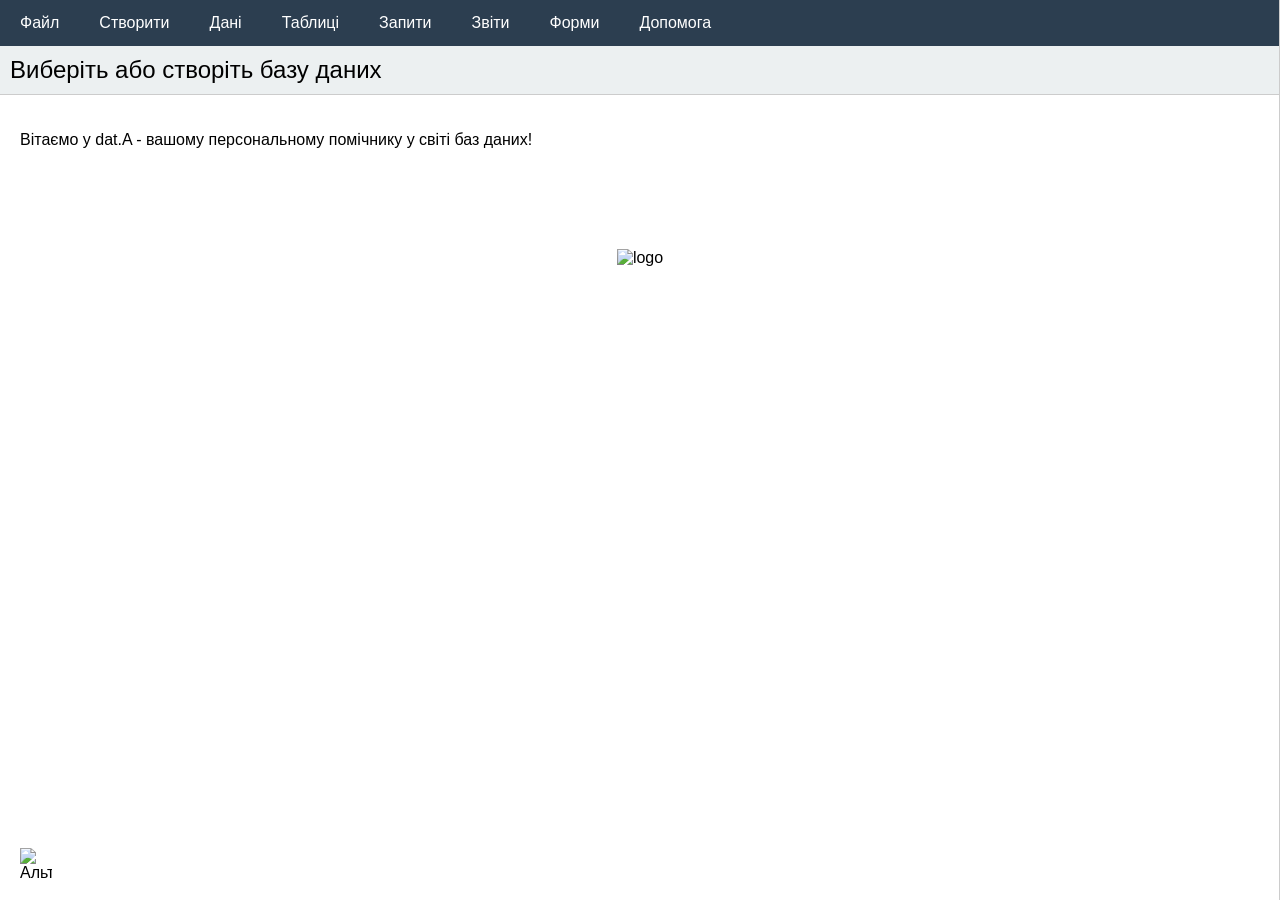
==== commit 64ac2810: "feat: backport combined Table.Field dropdown and expression builder to legacy lib.js Backport from t" ====
--- a/index.html
+++ b/index.html
@@ -176,11 +176,18 @@
 	</div>
 	<!-- Вікно редагування даних  таблиці-->
 	<div id="editModal" style="display:none; position:fixed; top:0; left:0; width:100%; height:100%;
-       background-color: rgba(0,0,0,0.5); z-index:1005; justify-content:center; align-items:center;">
+       background-color: rgba(0,0,0,0.5); z-index:1006; justify-content:center; align-items:center;">
 		<div style="background:#fff; padding:20px; width:90%; max-width:1000px; border-radius:10px; display:flex; gap:20px; max-height:80vh;">
 			<!-- Перший контейнер: заголовок і таблиця -->
 			<div style="flex:1; display:flex; flex-direction:column; gap:10px; overflow-y:auto;">
 				<h2 id="editTitle" style="margin:0;">Редагування таблиці</h2>
+				<div id="editQueryInfo" style="display:none; margin-bottom:4px;">
+					<div id="editRowCount" style="font-size:13px; color:#555; font-weight:bold;"></div>
+					<details id="sqlDetails" style="margin-top:4px; font-size:13px;">
+						<summary style="cursor:pointer; color:#337ab7; user-select:none;">SQL запит</summary>
+						<pre id="editSqlText" style="background:#eee; padding:8px; border-radius:4px; white-space:pre-wrap; margin:4px 0 0; font-size:12px;"></pre>
+					</details>
+				</div>
 				<div style="overflow-x:auto; flex-grow:1;">
 					<table id="editTable" border="1" cellpadding="5" style="width:100%; border-collapse:collapse; table-layout:fixed;">
 						<thead id="editHead" style="background-color:#eee;"> </thead>
@@ -299,7 +306,7 @@
 				<input type="text" id="queryName" value="Новий запит" style="flex:1; padding:8px; font-size:16px;">
 				
 				<span style="white-space:nowrap;">з таблиці:</span>
-				<select id="fromTable" class="query-table-select" style="flex:1; padding:8px; font-size:16px; max-width:150px;">					
+				<select id="fromTable" class="query-table-select" onchange="onFromTableChange()" style="flex:1; padding:8px; font-size:16px; max-width:150px;">					
 					<!-- сюди підставляємо таблиці -->
 				</select>
 			</div>
@@ -307,7 +314,6 @@
 			<table class="query-table" border="1" cellpadding="5" style="width:100%; border-collapse:collapse;">
 				<thead>
 					<tr>
-						<th>Таблиця</th>
 						<th>Поле</th>
 						<th>Видиме</th>
 						<th>Упорядкування</th>
@@ -360,34 +366,6 @@
 	</div>
 </div>
 
-    <div id="sqlModal" style="display:none; position:fixed; top:0; left:0; width:100%; height:100%;
-         background-color: rgba(0,0,0,0.5); z-index:10000; justify-content:center; align-items:center;">
-    
-      <div style="background:#fff; padding:20px; width:800px; border-radius:10px; box-shadow: 0 0 10px #000;
-                  display: flex; flex-direction: row; gap: 20px;">
-    
-        <!-- Ліва частина: SQL текст -->
-        <div style="flex: 1; display: flex; flex-direction: column;">
-          <h3>Згенерований SQL запит</h3>
-          <pre id="generatedSql" style="background:#eee; padding:10px; border-radius:5px;
-               white-space: pre-wrap; word-wrap: break-word; flex: 1; min-height: 150px;"></pre>
-        </div>
-    
-        <!-- Права частина: кнопки -->
-        <div style="display: flex; flex-direction: column; gap: 10px; align-items: center;">
-          <button onclick="executeSqlQuery()" style="width:64px; height:64px; font-size:24px; display:flex;
-                  flex-direction:column; align-items:center; justify-content:center;">
-            ▶️<span style="font-size:12px;">Виконати</span>
-          </button>
-    
-          <button onclick="closeSqlModal()" style="width:64px; height:64px; font-size:24px; display:flex;
-                  flex-direction:column; align-items:center; justify-content:center;">
-            ❌<span style="font-size:12px;">Закрити</span>
-          </button>    
-
-        </div>
-      </div>
-    </div>
     
 	<div id="savedQueriesModal" style="display:none; position:fixed; top:0; left:0; width:100%; height:100%;
          background-color: rgba(0,0,0,0.5); z-index:10005; justify-content:center; align-items:center;">
@@ -823,7 +801,7 @@
 				<div style="text-align: center; margin-bottom: 15px;"> <img src="logo.png" alt="Логотип" width="128" height="auto"> </div>
 				<h2 style="margin-top: 0;text-align:center;">Про <strong>dat.A</strong></h2>
 				<p><strong>dat.A</strong> — це простий вебзастосунок для роботи з базами даних безпосередньо у вашому браузері.</p>
-				<p><strong>Версія:</strong> 1.1 (19122025)</p>
+				<p><strong>Версія:</strong> 1.2 (29032026)</p>
 				<p>Розроблено з любов'ю до інформатики та тих, хто її вивчає, і тих, хто їх навчає  💻❤️</p>
 			</div>
 			<!-- Права частина: кнопка закриття -->
@@ -840,6 +818,43 @@
 			<div style="text-align:right; margin-top:15px;">
 				<button onclick="confirmParameter()">ОК</button>
 				<button onclick="cancelParameter()">Скасувати</button>
+			</div>
+		</div>
+	</div>
+	<!-- Вікно побудови обчислюваного поля -->
+	<div id="computedFieldModal" class="modal" style="display:none; z-index:10020;">
+		<div class="modal-content" style="background:white; padding:20px; border-radius:10px; max-width:500px; margin:auto;">
+			<h3>Обчислюване поле</h3>
+			<div style="display:flex; flex-direction:column; gap:10px;">
+				<label>Ліве поле:</label>
+				<div style="display:flex; gap:6px;">
+					<select id="computedLeftTable" onchange="populateComputedFields('computedLeftTable','computedLeftField')" style="flex:1;"></select>
+					<select id="computedLeftField" style="flex:1;"></select>
+				</div>
+				<label>Оператор:</label>
+				<select id="computedOperator" style="width:100px;">
+					<option value="+">+ </option>
+					<option value="-">− </option>
+					<option value="*">× </option>
+					<option value="/">÷ </option>
+					<option value="||">|| (concat)</option>
+				</select>
+				<label>Праве поле / значення:</label>
+				<div style="display:flex; gap:6px; align-items:center;">
+					<select id="computedRightType" onchange="toggleComputedRightType()" style="width:100px;">
+						<option value="field">Поле</option>
+						<option value="value">Значення</option>
+					</select>
+					<select id="computedRightTable" onchange="populateComputedFields('computedRightTable','computedRightField')" style="flex:1;"></select>
+					<select id="computedRightField" style="flex:1;"></select>
+					<input type="text" id="computedRightValue" placeholder="" style="flex:1; display:none;">
+				</div>
+				<label>Псевдонім (обов'язково):</label>
+				<input type="text" id="computedAlias" style="width:100%; padding:6px;">
+			</div>
+			<div style="text-align:right; margin-top:15px;">
+				<button onclick="confirmComputedField()">ОК</button>
+				<button onclick="cancelComputedField()">Скасувати</button>
 			</div>
 		</div>
 	</div>
--- a/styles.css
+++ b/styles.css
@@ -0,0 +1,817 @@
+/* noto-color-emoji-regular - emoji */
+
+.emoji {
+    font-family: 'Noto Color Emoji', sans-serif;
+}
+
+    body {
+      margin: 0;
+      font-family: Arial, sans-serif;
+    }
+
+    /* Головне меню */
+    .menu-bar {
+      background-color: #2c3e50;
+      color: white;
+      display: flex;
+      padding: 0;
+    }
+
+    .menu-item {
+      position: relative;
+      padding: 14px 20px;
+      cursor: pointer;
+    }
+
+    .menu-item:hover {
+      background-color: #34495e;
+    }
+
+    .dropdown {
+      display: none;
+      position: absolute;
+      top: 100%;
+      left: 0;
+      background-color: white;
+      color: black;
+      min-width: 200px;
+      box-shadow: 0 2px 5px rgba(0, 0, 0, 0.2);
+      z-index: 1;
+    }
+
+    .dropdown a {
+      display: block;
+      padding: 10px;
+      text-decoration: none;
+      color: black;
+    }
+
+    .dropdown a:hover {
+      background-color: #f1f1f1;
+    }
+
+    .menu-item:hover .dropdown {
+      display: block;
+    }
+
+    /* Для заголовка вікна */
+    .title-bar {
+      background-color: #ecf0f1;
+      padding: 20px;
+      font-size: 24px;
+      border-bottom: 1px solid #ccc;
+      display: flex;
+      justify-content: space-between;
+      align-items: center;
+      padding: 10px;
+    }
+    
+    #title-image {
+      width: 64px;
+      height: 64px;
+      object-fit: contain;
+      margin-right: 20px;
+      display: none;
+    }
+    
+    #editTable td,
+    #editTable th {
+      min-width: 100px;
+      max-width: 150px;
+      overflow: hidden;
+      white-space: nowrap;
+      text-overflow: ellipsis;
+      height: 30px;
+      vertical-align: middle;
+      text-align: center;
+    }
+
+    #editTable td {
+      background-color: #fff;
+    }
+
+    #editTable th {
+      background-color: #eee;
+      font-weight: bold;
+    }
+
+    #editTable th.pk,
+    #editTable td.pk {
+      max-width: 60px;
+      min-width: 60px;
+      width: 60px;
+      background-color: #f0f0f0;
+      font-weight: bold;
+    }
+    #editBody td {
+        font-weight: normal;
+    }
+    .center-image {
+      text-align: center;
+      margin-top: 5%;
+    }
+
+    .modal {
+      position: fixed;
+      top: 0;
+      left: 0;
+      width: 100%;
+      height: 100%;
+      background: rgba(0, 0, 0, 0.3);
+      display: flex;
+      align-items: center;
+      justify-content: center;
+      z-index: 1001;
+    }
+
+    .modal-content {
+      background: Aqua;
+      padding: 1.5em;
+      border-radius: 8px;
+      box-shadow: 0 2px 10px rgba(0, 0, 0, 0.2);
+      min-width: 280px;
+      max-width: 800px;
+    }
+    .alert-modal-content {
+      background: Tomato;
+      padding: 1.5em;
+      border-radius: 8px;
+      box-shadow: 0 2px 10px rgba(0, 0, 0, 0.2);
+      min-width: 280px;
+      max-width: 400px;
+      border: 3px solid red; /* 🔴 Червона рамка */
+    }
+    /* Styles for query modal */
+    #queryModal .query-table th,
+    #queryModal .query-table td {
+      padding: 8px;
+      border: 1px solid #ddd;
+      text-align: left;
+    }
+
+    #queryModal .query-table th {
+      background-color: #f2f2f2;
+    }
+
+    #queryModal .query-table select,
+    #queryModal .query-table input[type="text"] {
+      width: 100%;
+      padding: 5px;
+      box-sizing: border-box;
+    }
+
+    /* Styles for Report Creator */
+    #reportCanvas {
+      border: 1px solid #ccc;
+      min-height: 400px;
+      background-color: #f9f9f9;
+      position: relative;
+      overflow: hidden;
+    }
+
+    .report-element {
+      position: absolute;
+      border: 1px dashed #999;
+      background-color: transparent;
+      padding: 5px;
+      box-sizing: border-box;      
+      cursor: grab;
+      touch-action: none;   /* вимикає нативний скрол під час жестів */
+      user-select: none;    /* щоб не виділявся текст */
+    }
+
+    /* Активний елемент — суцільна синя рамка */
+    .report-element.selected {
+      border: 2px solid blue;
+      outline: none;
+    }
+    /* Показуємо маркери тільки для виділеного */
+    .report-element.selected .resize-handle {
+      display: block;
+      position: absolute;
+      width: 10px;
+      height: 10px;
+      background-color: blue;
+      border: 1px solid white;
+      z-index: 10;
+    }
+
+    /* Ховаємо маркери за замовчуванням 
+    .resize-handle {
+      display: none;
+      position: absolute;
+      width: 10px;
+      height: 10px;
+      background-color: blue;
+      border: 1px solid white;
+      z-index: 10;
+    }
+*/
+
+ 
+    /* Стиль тексту поля */
+    .report-field .field-text {
+      width: 100%;
+      height: 100%;
+      display: flex;
+      align-items: center;
+      justify-content: center;
+      text-align: center;
+      pointer-events: none;
+    }
+
+    /* Grid for reportCanvas */
+    #reportCanvas.grid-visible {
+      background-image:
+        /* Horizontal dashed lines */
+        repeating-linear-gradient(0deg, #ccc 0, #ccc 1px, transparent 1px, transparent 19px, #ccc 19px, #ccc 20px),
+        /* Vertical dashed lines */
+        repeating-linear-gradient(90deg, #ccc 0, #ccc 1px, transparent 1px, transparent 19px, #ccc 19px, #ccc 20px);
+      background-size: 20px 20px;
+      /* Changed from 10px 10px to 20px 20px */
+    }
+
+    /* Text Options Modal specific styles */
+    #textOptionsModal .modal-content {
+      background: #fff;
+      padding: 20px;
+      border-radius: 10px;
+      box-shadow: 0 4px 8px rgba(0, 0, 0, 0.2);
+      width: 350px;
+      text-align: left;
+    }
+
+    #textOptionsModal label {
+      display: block;
+      margin-bottom: 5px;
+      font-weight: bold;
+    }
+
+    #textOptionsModal select,
+    #textOptionsModal input[type="number"],
+    #textOptionsModal input[type="color"] {
+      width: calc(100% - 10px);
+      padding: 8px;
+      margin-bottom: 10px;
+      border: 1px solid #ddd;
+      border-radius: 4px;
+    }
+
+    #textOptionsModal .checkbox-group {
+      display: flex;
+      flex-wrap: wrap;
+      gap: 15px;
+      margin-bottom: 15px;
+    }
+
+    #textOptionsModal .checkbox-group label {
+      font-weight: normal;
+      display: flex;
+      align-items: center;
+      gap: 5px;
+    }
+
+    #textOptionsModal .button-group {
+      text-align: right;
+      margin-top: 20px;
+    }
+
+    #textOptionsModal button {
+      padding: 10px 20px;
+      margin-left: 10px;
+      border: none;
+      border-radius: 5px;
+      cursor: pointer;
+      background-color: #007bff;
+      color: white;
+    }
+
+    #textOptionsModal button:hover {
+      background-color: #0056b3;
+    }
+
+    td.selected {
+      background-color: #cce5ff;
+      border: 2px solid #3399ff;
+    }
+
+    #relationCanvas svg {
+      position: absolute;
+      z-index: 0;
+      pointer-events: none;
+    }
+
+    .relation-table {
+      position: absolute;
+      z-index: 1;
+    }
+
+    .form-element {
+      border: 1px dashed #999;
+      position: absolute;
+      background-color: transparent;
+      padding: 5px;
+      box-sizing: border-box;
+      cursor: grab;
+      touch-action: none;   /* вимикає нативний скрол під час жестів */
+      user-select: none;    /* щоб не виділявся текст */
+    }
+
+    .form-element.selected {
+      border: 2px solid blue;
+    }
+
+    .form-element .resize-handle {
+      display: none;
+    }
+
+    .selection-border {
+      position: absolute;
+      top: 0;
+      left: 0;
+      right: 0;
+      bottom: 0;
+      border: 2px solid blue;
+      pointer-events: none;
+      z-index: 1; /* Менше, ніж у маркерів */
+      box-sizing: border-box;
+    }
+
+
+    .form-element.selected .resize-handle {
+      display: block;
+      position: absolute;
+      width: 10px;
+      height: 10px;
+      background-color: blue;
+      border: 1px solid white;
+      z-index: 10;
+    }
+
+    .resize-handle.top-left {
+      top: -5px;
+      left: -5px;
+      cursor: nwse-resize;
+    }
+
+    .resize-handle.top-right {
+      top: -5px;
+      right: -5px;
+      cursor: nesw-resize;
+    }
+
+    .resize-handle.bottom-left {
+      bottom: -5px;
+      left: -5px;
+      cursor: nesw-resize;
+    }
+
+    .resize-handle.bottom-right {
+      bottom: -5px;
+      right: -5px;
+      cursor: nwse-resize;
+    }
+
+  .quick-section h3 {
+      margin-bottom: 10px;
+    }
+    .quick-icons {
+      display: flex;
+      flex-wrap: wrap;
+      gap: 10px;
+    }
+    .quick-icon {
+      width: 110px;
+      height: 80px;
+      background-color: #f9f9f9;
+      display: flex;
+      flex-direction: column;
+      align-items: center;
+      justify-content: center;
+      text-align: center;
+      cursor: pointer;
+      font-size: 12px;
+      padding: 5px;
+    }
+    .quick-icon:hover {
+      background-color: #e0e0e0;
+    }
+    .quick-icon .icon {
+      font-size: 24px;
+    }
+    
+  .menu-icon {
+    width: 96px;
+    text-align: center;
+    cursor: pointer;
+  }
+
+  .menu-icon img {
+    width: 96px;
+    height: 96px;
+    object-fit: contain;
+  }
+
+  .menu-icon div {
+    margin-top: 6px;
+    font-size: 14px;
+  }
+  
+  .modal-icons {
+  display: flex;
+  flex-wrap: wrap;
+  gap: 24px;
+  justify-content: center;
+  margin-top: 20px;
+}
+
+.modal-icon {
+  width: 96px;
+  height: 120px;
+  text-align: center;
+  cursor: pointer;
+  font-family: sans-serif;
+}
+
+.modal-icon .icon {
+  font-size: 48px;
+  line-height: 96px;
+}
+
+.modal-icon .label {
+  font-size: 14px;
+  margin-top: 6px;
+}
+
+select {
+  background-color: #f0f0f0;
+  color: #333;
+  border: none;
+  padding: 8px 12px;
+  font-size: 16px;
+  font-family: sans-serif;
+  border-radius: 5px; /* Закруглення кутів */
+}
+ .square-btn {
+    width: 64px;
+    height: 64px;
+    background-color: #f0f0f0;
+    border: 1px solid #ccc;
+    border-radius: 8px;
+    font-family: sans-serif;
+    text-align: center;
+    padding: 4px;
+    display: flex;
+    flex-direction: column;
+    justify-content: center;
+    align-items: center;
+    cursor: pointer;
+  }
+
+  .square-btn:hover {
+    background-color: #e0e0e0;
+  }
+
+  .square-btn .icon {
+    font-size: 24px;
+    line-height: 1;
+  }
+
+  .square-btn .label {
+    font-size: 10px;
+    margin-top: 2px;
+  }
+
+input[type="date"] {
+    border: none;         /* Прибирає рамку */
+    outline: none;        /* Прибирає рамку при фокусі */
+    background: transparent; /* повністю прозоре тло */
+    appearance: none;  /* Для більшості браузерів */
+    -webkit-appearance: none; /* Для Chrome/Safari */
+    -moz-appearance: none;    /* Для Firefox */
+}
+
+.selected-row {
+  outline: 2px solid #3399FF; /* блакитна рамка */
+  outline-offset: -2px; /* щоб рамка була зсередини */
+}
+.query-alias-input {
+  margin-top: 4px;
+  display: block;
+  width: 100%;
+  height:1.5em;
+}
+
+#dbStructurePanel ul { list-style: none; padding-left: 8px; margin: 6px 0; }
+.db-table { margin-bottom:10px; border-bottom:1px solid #efefef; padding-bottom:8px; }
+.db-table .table-header { display:flex; justify-content:space-between; align-items:center; cursor:pointer; }
+.db-field { display:flex; justify-content:space-between; padding:4px 2px; font-size:13px; color:#222; }
+.db-field .field-name { cursor:pointer; }
+.db-field small { color:#666; }
+#ownSqlModal {
+  pointer-events: none; /* не ловить кліки */
+}
+
+#ownSqlModal > div {
+  pointer-events: auto; /* але всередині — активне */
+}
+
+/* ============================================================
+   Expression Builder (computed fields)
+   ============================================================ */
+
+#exprBuilderModal {
+    --eb-overlay:        rgba(0, 0, 0, 0.45);
+    --eb-bg:             #ffffff;
+    --eb-shadow:         0 4px 24px rgba(0, 0, 0, 0.2);
+    --eb-border:         #d1d5db;
+    --eb-text:           #111111;
+    --eb-text-label:     #374151;
+    --eb-text-muted:     #9ca3af;
+
+    --eb-display-bg:     #f0f2f5;
+    --eb-display-ok:     #f0fdf4;
+    --eb-display-err:    #fef2f2;
+    --eb-border-neutral: #d1d5db;
+    --eb-border-ok:      #22c55e;
+    --eb-border-err:     #ef4444;
+
+    --eb-input-bg:       #ffffff;
+    --eb-input-border:   #d1d5db;
+
+    --eb-btn-bg:         #e5e7eb;
+    --eb-btn-border:     #9ca3af;
+    --eb-btn-text:       #111111;
+    --eb-btn-hover:      #d1d5db;
+
+    --eb-op-bg:          #fef3c7;
+    --eb-op-border:      #f59e0b;
+    --eb-op-text:        #92400e;
+    --eb-op-hover:       #fde68a;
+
+    --eb-field-bg:       #dbeafe;
+    --eb-field-border:   #3b82f6;
+    --eb-field-text:     #1e40af;
+    --eb-field-hover:    #bfdbfe;
+
+    --eb-fsel-bg:        #e0e7ff;
+    --eb-fsel-border:    #6366f1;
+    --eb-fsel-text:      #3730a3;
+
+    --eb-del-bg:         #fee2e2;
+    --eb-del-border:     #ef4444;
+    --eb-del-text:       #991b1b;
+    --eb-del-hover:      #fecaca;
+
+    --eb-ok-bg:          #dcfce7;
+    --eb-ok-border:      #22c55e;
+    --eb-ok-text:        #166534;
+    --eb-ok-hover:       #bbf7d0;
+
+    --eb-close-bg:       #f3f4f6;
+    --eb-close-border:   #d1d5db;
+    --eb-close-hover:    #e5e7eb;
+
+    --eb-func-bg:        #ffffff;
+    --eb-func-border:    #d1d5db;
+    --eb-func-item-bg:   #f9fafb;
+    --eb-func-item-hover:#e5e7eb;
+    --eb-func-text:      #111111;
+    --eb-func-divider:   #e5e7eb;
+
+    --eb-tag-color:      #ea580c;
+}
+
+#exprBuilderModal .eb-card {
+    background: var(--eb-bg);
+    border-radius: 8px;
+    box-shadow: var(--eb-shadow);
+    padding: 16px;
+    max-width: 460px;
+    width: 100%;
+    font-family: system-ui, sans-serif;
+    border: 1px solid var(--eb-border);
+}
+
+#exprBuilderModal .eb-header {
+    display: flex;
+    align-items: center;
+    gap: 8px;
+    margin-bottom: 12px;
+}
+#exprBuilderModal .eb-header-label {
+    font: 600 13px system-ui;
+    white-space: nowrap;
+    color: var(--eb-text-label);
+}
+#exprBuilderModal .eb-alias-input {
+    flex: 1;
+    padding: 5px 8px;
+    border: 1px solid var(--eb-input-border);
+    border-radius: 4px;
+    font: 13px system-ui;
+    background: var(--eb-input-bg);
+    color: var(--eb-text);
+}
+#exprBuilderModal .eb-close-btn {
+    padding: 4px 9px;
+    background: var(--eb-close-bg);
+    border: 1px solid var(--eb-close-border);
+    border-radius: 4px;
+    font: 15px system-ui;
+    cursor: pointer;
+    line-height: 1;
+    color: var(--eb-text);
+}
+#exprBuilderModal .eb-close-btn:hover { background: var(--eb-close-hover); }
+
+#exprBuilderModal .eb-display {
+    background: var(--eb-display-bg);
+    border: 2px solid var(--eb-border-neutral);
+    border-radius: 4px;
+    padding: 8px 12px;
+    margin-bottom: 10px;
+    min-height: 2.6em;
+    font: 14px/1.4 monospace;
+    color: var(--eb-text);
+    white-space: pre-wrap;
+    word-break: break-all;
+    overflow: auto;
+}
+#exprBuilderModal .eb-display.eb-ok  { border-color: var(--eb-border-ok);  background: var(--eb-display-ok); }
+#exprBuilderModal .eb-display.eb-err { border-color: var(--eb-border-err); background: var(--eb-display-err); }
+#exprBuilderModal .eb-empty { color: var(--eb-text-muted); }
+
+.eb-toolbar {
+    display: flex;
+    gap: 6px;
+    margin-bottom: 6px;
+    align-items: flex-start;
+}
+.eb-toolbar .eb-btn { min-height: 40px; }
+
+.eb-field-wrap {
+    flex: 3;
+    position: relative;
+    min-width: 0;
+}
+.eb-field-wrap > .eb-btn-field {
+    width: 100%;
+    height: 40px;
+    box-sizing: border-box;
+}
+
+.eb-func-wrap {
+    flex: 3;
+    position: relative;
+    min-width: 0;
+}
+.eb-func-wrap > .eb-btn-field {
+    width: 100%;
+    height: 40px;
+    box-sizing: border-box;
+}
+
+.eb-toolbar .eb-btn-comma {
+    flex: 1;
+    height: 40px;
+    min-height: 40px;
+    min-width: 87px;
+    display: flex;
+    align-items: center;
+    justify-content: center;
+    font-size: 1.2em;
+    font-weight: bold;
+    box-sizing: border-box;
+    background: #f0f4ff;
+    border: 1px solid #c0d0ff;
+    color: #2c3e50;
+}
+.eb-toolbar .eb-btn-comma:hover {
+    background: #d0e0ff;
+    border-color: #80a0ff;
+}
+
+.eb-toolbar .eb-btn-del {
+    flex: 1;
+    height: 40px;
+    min-height: 40px;
+    min-width: 87px;
+    display: flex;
+    align-items: center;
+    justify-content: center;
+    box-sizing: border-box;
+}
+
+#exprBuilderModal .eb-grid {
+    display: grid;
+    grid-template-columns: repeat(5, 1fr);
+    gap: 6px;
+}
+
+#exprBuilderModal .eb-btn {
+    border-radius: 2px;
+    padding: 8px;
+    font: 14px system-ui;
+    cursor: pointer;
+    border-width: 1px;
+    border-style: solid;
+    transition: background 0.12s;
+    min-width: 87px;
+    max-height: 40px;
+}
+#exprBuilderModal .eb-grid .eb-btn {
+    height: 40px;
+    min-height: 40px;
+    display: flex;
+    align-items: center;
+    justify-content: center;
+}
+
+#exprBuilderModal .eb-btn-digit {
+    background: var(--eb-btn-bg);
+    border-color: var(--eb-btn-border);
+    color: var(--eb-btn-text);
+}
+#exprBuilderModal .eb-btn-digit:hover { background: var(--eb-btn-hover); }
+
+#exprBuilderModal .eb-btn-op {
+    background: var(--eb-op-bg);
+    border-color: var(--eb-op-border);
+    color: var(--eb-op-text);
+}
+#exprBuilderModal .eb-btn-op:hover { background: var(--eb-op-hover); }
+
+#exprBuilderModal .eb-btn-del {
+    background: var(--eb-del-bg);
+    border-color: var(--eb-del-border);
+    color: var(--eb-del-text);
+}
+#exprBuilderModal .eb-btn-del:hover { background: var(--eb-del-hover); }
+
+#exprBuilderModal .eb-btn-ok {
+    background: var(--eb-ok-bg);
+    border-color: var(--eb-ok-border);
+    color: var(--eb-ok-text);
+    font-weight: 600;
+}
+#exprBuilderModal .eb-btn-ok:hover { background: var(--eb-ok-hover); }
+
+#exprBuilderModal .eb-btn-field {
+    width: 100%;
+    background: var(--eb-field-bg);
+    border-color: var(--eb-field-border);
+    color: var(--eb-field-text);
+    font: 13px system-ui;
+}
+#exprBuilderModal .eb-btn-field:hover { background: var(--eb-field-hover); }
+
+#exprBuilderModal .eb-func-menu {
+    display: none;
+    position: absolute;
+    bottom: 100%;
+    left: 0;
+    right: 0;
+    background: var(--eb-func-bg);
+    border: 1px solid var(--eb-func-border);
+    border-radius: 2px;
+    box-shadow: 0 4px 12px rgba(0, 0, 0, 0.18);
+    flex-direction: column;
+    z-index: 20;
+}
+#exprBuilderModal .eb-func-menu.show { display: flex; }
+#exprBuilderModal .eb-func-item {
+    background: var(--eb-func-item-bg);
+    color: var(--eb-func-text);
+    border: none;
+    border-bottom: 1px solid var(--eb-func-divider);
+    padding: 6px 10px;
+    font: 12px monospace;
+    text-align: left;
+    cursor: pointer;
+}
+#exprBuilderModal .eb-func-item:last-child { border-bottom: none; }
+#exprBuilderModal .eb-func-item:hover { background: var(--eb-func-item-hover); }
+
+#exprBuilderModal .hl-num   { color: #059669; font-weight: 600; }
+#exprBuilderModal .hl-op    { color: #dc2626; }
+#exprBuilderModal .hl-func  { color: #7c3aed; font-weight: 600; }
+#exprBuilderModal .hl-field { color: var(--eb-tag-color); font-weight: 600; }
+#exprBuilderModal .hl-paren { color: #4b5563; }
+#exprBuilderModal .hl-text  { color: var(--eb-text); }
+
+/* ── computed-expr-display ── */
+.computed-expr-display {
+    display: none;
+    margin-top: 0;
+    cursor: pointer;
+    width: 100%;
+    text-align: center;
+}
+.computed-expr-display span {
+    cursor: pointer;
+    font-size: 1rem;
+    width: 100%;
+    white-space: nowrap;
+}
+body.dark-theme .computed-expr-display span { color: #fb923c; }
